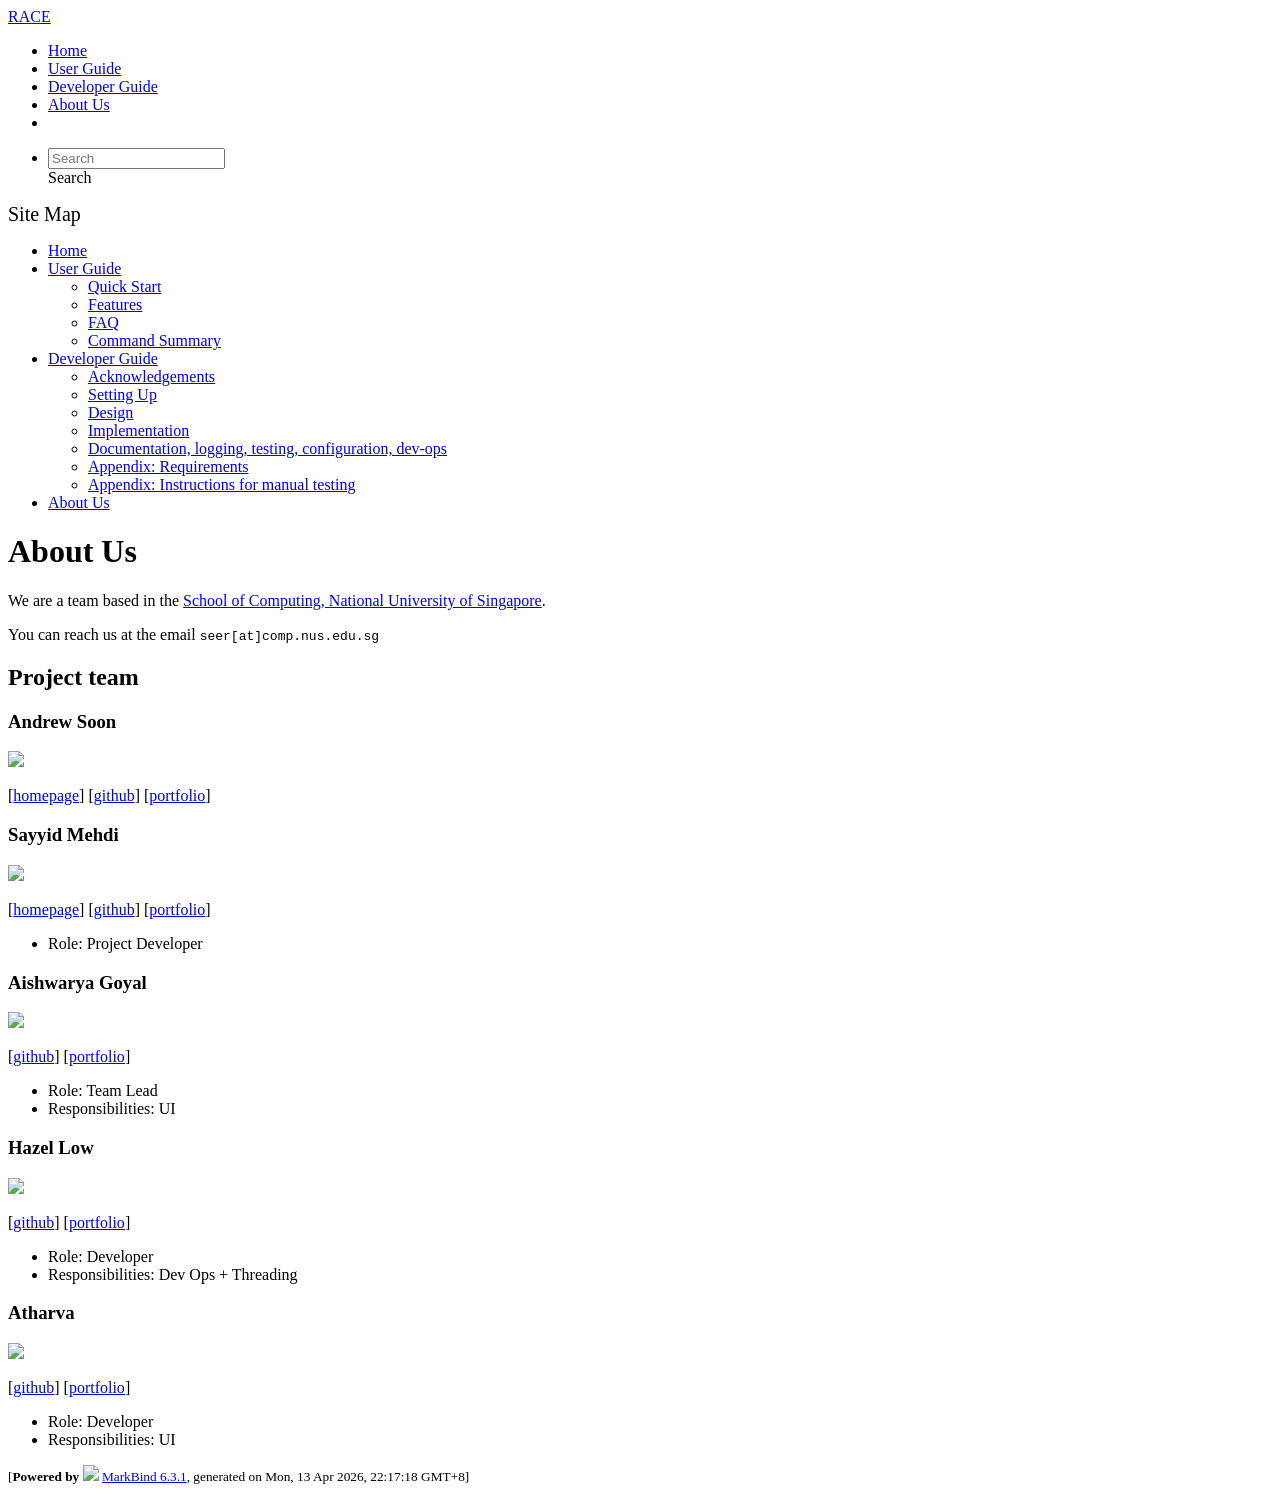
==== AboutUs.html @ 84cd83b1 "deploy: 19af69d424ef7bed962ee0e126f445d481e57040" ====
<!DOCTYPE html>
<html>
<head>
    <meta charset="utf-8">
    <meta http-equiv="X-UA-Compatible" content="IE=edge">
    <meta name="generator" content="MarkBind 6.3.1">
    <meta name="viewport" content="width=device-width, initial-scale=1"><title>About Us - RACE</title> <link rel="stylesheet" href="/tp/markbind/css/bootstrap.min.css"> <link rel="stylesheet" href="/tp/markbind/fontawesome/css/all.min.css"> <link rel="stylesheet" href="/tp/markbind/glyphicons/css/bootstrap-glyphicons.min.css"><link rel="stylesheet" href="/tp/markbind/css/codeblock-light.min.css"><link rel="stylesheet" href="/tp/markbind/css/markbind.min.css"><link rel="stylesheet" href="/tp/plugins/markbind-plugin-anchors/markbind-plugin-anchors.css"><link rel="stylesheet" href="/tp/plugins/markbind-plugin-tree/markbind-plugin-tree.css">
    
  <link rel="stylesheet" href="/tp/stylesheets/main.css">
<link rel="icon" href="/tp/images/SeEduLogo.png"></head>
<script>
  const baseUrl = '/tp'
</script>
<body  data-code-theme="light">
<div id="app"><!--[--><header sticky><div data-v-26aac3dc><nav class="navbar navbar-expand-md d-print-none navbar-dark bg-dark" data-v-26aac3dc><div class="container-fluid" data-v-26aac3dc><div class="navbar-left" data-v-26aac3dc><!--[--><a href="/tp/index.html" title="Home" class="navbar-brand">RACE</a><!--]--></div><div class="navbar-default" data-v-26aac3dc><ul class="navbar-nav me-auto mt-2 mt-lg-0" data-v-26aac3dc><!--[--> <li><a href="/tp/index.html" class="nav-link">Home</a></li> <li><a href="/tp/UserGuide.html" class="nav-link">User Guide</a></li> <li><a href="/tp/DeveloperGuide.html" class="nav-link">Developer Guide</a></li> <li><a href="/tp/AboutUs.html" class="nav-link">About Us</a></li> <li><a href="https://github.com/AY2526S2-CS2103T-T10-2/tp" target="_blank" rel="noopener noreferrer" class="nav-link"><span><span aria-hidden="true" class="fab fa-github"></span></span></a></li> <!--]--></ul></div><ul class="navbar-nav navbar-right" data-v-26aac3dc><!--[--><li><form class="navbar-form"><div style="position:relative;" class="dropdown" data-v-00e26d0a><!--[--><input value="" data-bs-toggle="dropdown" type="text" class="form-control" placeholder="Search" autocomplete="off" data-v-00e26d0a><div class="form-control placeholder-div-hidden" data-v-00e26d0a>Search</div><!--]--><ul class="dropdown-menu search-dropdown-menu dropdown-menu-hidden dropdown-menu-end" data-v-00e26d0a><!--[--><!--]--></ul></div></form></li><!--]--></ul></div></nav><div style="display:none;" class="lower-navbar-container" data-v-26aac3dc><!--[--><!----><!----><!--]--></div></div></header> <div id="flex-body"><nav id="site-nav" data-v-6b1b63d2><!--[--><div class="site-nav-top"><div class="fw-bold mb-2" style="font-size:1.25rem;">Site Map</div></div> <div class="nav-component slim-scroll"><div class="site-nav-root"><!--[--><ul class="site-nav-list site-nav-list-root" data-v-6b1b63d2><!--[--><li><div class="site-nav-default-list-item site-nav-list-item-0" onclick="handleSiteNavClick(this)"><a href="/tp/index.html">Home</a></div></li> <li><div class="site-nav-default-list-item site-nav-list-item-0" onclick="handleSiteNavClick(this)"><a href="/tp/UserGuide.html">User Guide</a> <div class="site-nav-dropdown-btn-container"><i class="site-nav-dropdown-btn-icon site-nav-rotate-icon" onclick="handleSiteNavClick(this.parentNode.parentNode, false); event.stopPropagation();"><span class="glyphicon glyphicon-menu-down" aria-hidden="true"></span></i></div></div><ul class="site-nav-dropdown-container site-nav-dropdown-container-open site-nav-list"><li><div class="site-nav-default-list-item site-nav-list-item-1" onclick="handleSiteNavClick(this)"><a href="/tp/UserGuide.html#quick-start">Quick Start</a></div></li> <li><div class="site-nav-default-list-item site-nav-list-item-1" onclick="handleSiteNavClick(this)"><a href="/tp/UserGuide.html#features">Features</a></div></li> <li><div class="site-nav-default-list-item site-nav-list-item-1" onclick="handleSiteNavClick(this)"><a href="/tp/UserGuide.html#faq">FAQ</a></div></li> <li><div class="site-nav-default-list-item site-nav-list-item-1" onclick="handleSiteNavClick(this)"><a href="/tp/UserGuide.html#command-summary">Command Summary</a></div></li></ul></li> <li><div class="site-nav-default-list-item site-nav-list-item-0" onclick="handleSiteNavClick(this)"><a href="/tp/DeveloperGuide.html">Developer Guide</a> <div class="site-nav-dropdown-btn-container"><i class="site-nav-dropdown-btn-icon site-nav-rotate-icon" onclick="handleSiteNavClick(this.parentNode.parentNode, false); event.stopPropagation();"><span class="glyphicon glyphicon-menu-down" aria-hidden="true"></span></i></div></div><ul class="site-nav-dropdown-container site-nav-dropdown-container-open site-nav-list"><li><div class="site-nav-default-list-item site-nav-list-item-1" onclick="handleSiteNavClick(this)"><a href="/tp/DeveloperGuide.html#acknowledgements">Acknowledgements</a></div></li> <li><div class="site-nav-default-list-item site-nav-list-item-1" onclick="handleSiteNavClick(this)"><a href="/tp/DeveloperGuide.html#setting-up-getting-started">Setting Up</a></div></li> <li><div class="site-nav-default-list-item site-nav-list-item-1" onclick="handleSiteNavClick(this)"><a href="/tp/DeveloperGuide.html#design">Design</a></div></li> <li><div class="site-nav-default-list-item site-nav-list-item-1" onclick="handleSiteNavClick(this)"><a href="/tp/DeveloperGuide.html#implementation">Implementation</a></div></li> <li><div class="site-nav-default-list-item site-nav-list-item-1" onclick="handleSiteNavClick(this)"><a href="/tp/DeveloperGuide.html#documentation-logging-testing-configuration-dev-ops">Documentation, logging, testing, configuration, dev-ops</a></div></li> <li><div class="site-nav-default-list-item site-nav-list-item-1" onclick="handleSiteNavClick(this)"><a href="/tp/DeveloperGuide.html#appendix-requirements">Appendix: Requirements</a></div></li> <li><div class="site-nav-default-list-item site-nav-list-item-1" onclick="handleSiteNavClick(this)"><a href="/tp/DeveloperGuide.html#appendix-instructions-for-manual-testing">Appendix: Instructions for manual testing</a></div></li></ul></li> <li><div class="site-nav-default-list-item site-nav-list-item-0" onclick="handleSiteNavClick(this)"><a href="/tp/AboutUs.html">About Us</a></div></li><!--]--><!--v-if--></ul><!--]--></div></div><!--]--><!--v-if--></nav> <div id="content-wrapper"><h1 id="about-us">About Us<a class="fa fa-anchor" href="#about-us" onclick="event.stopPropagation()"></a></h1> <p>We are a team based in the <a href="https://www.comp.nus.edu.sg">School of Computing, National University of Singapore</a>.</p> <p>You can reach us at the email <code class="hljs inline no-lang">seer[at]comp.nus.edu.sg</code></p> <h2 id="project-team">Project team<a class="fa fa-anchor" href="#project-team" onclick="event.stopPropagation()"></a></h2> <h3 id="andrew-soon">Andrew Soon<a class="fa fa-anchor" href="#andrew-soon" onclick="event.stopPropagation()"></a></h3> <img src="/tp/images/andrewsoonqn.png" width="200px"> <p>[<a href="https://andrewsoon.com">homepage</a>]
[<a href="https://github.com/andrewsoonqn">github</a>]
[<a href="/tp/team/andrewsoon.html">portfolio</a>]</p> <h3 id="sayyid-mehdi">Sayyid Mehdi<a class="fa fa-anchor" href="#sayyid-mehdi" onclick="event.stopPropagation()"></a></h3> <img src="/tp/images/lamemario.png" width="200px"> <p>[<a href="https://www.linkedin.com/in/sayyid-mehdi-bin-safiyullah-a604171b4">homepage</a>]
[<a href="https://github.com/lamemario">github</a>]
[<a href="/tp/team/sayyidmehdi.html">portfolio</a>]</p> <ul><li>Role: Project Developer</li></ul> <h3 id="aishwarya-goyal">Aishwarya Goyal<a class="fa fa-anchor" href="#aishwarya-goyal" onclick="event.stopPropagation()"></a></h3> <img src="/tp/images/aishgogoyal.png" width="200px"> <p>[<a href="https://github.com/aishgogoyal">github</a>]
[<a href="/tp/team/aishgogoyal.html">portfolio</a>]</p> <ul><li>Role: Team Lead</li> <li>Responsibilities: UI</li></ul> <h3 id="hazel-low">Hazel Low<a class="fa fa-anchor" href="#hazel-low" onclick="event.stopPropagation()"></a></h3> <img src="/tp/images/hqzell.png" width="200px"> <p>[<a href="https://github.com/hqzell">github</a>]
[<a href="/tp/team/hqzell.html">portfolio</a>]</p> <ul><li>Role: Developer</li> <li>Responsibilities: Dev Ops + Threading</li></ul> <h3 id="atharva">Atharva<a class="fa fa-anchor" href="#atharva" onclick="event.stopPropagation()"></a></h3> <img src="/tp/images/athrv2.png" width="200px"> <p>[<a href="https://github.com/athrv2">github</a>]
[<a href="/tp/team/atharva.html">portfolio</a>]</p> <ul><li>Role: Developer</li> <li>Responsibilities: UI</li></ul></div> <nav id="page-nav" data-v-6b1b63d2><!--[--><div class="nav-component slim-scroll"></div><!--]--><!--v-if--></nav> <div class="scroll-top-button fa-lg d-print-none" style="display:none;bottom:2%;right:2%;position:fixed;" aria-hidden="true"><!--[--><i class="fas fa-arrow-circle-up"></i><!--]--></div></div> <footer><div class="text-center"><small>[<span><strong>Powered by</strong></span> <img src="https://markbind.org/favicon.ico" width="30"> <a href="https://markbind.org/">MarkBind 6.3.1</a>, generated on Mon, 13 Apr 2026, 22:17:18 GMT+8]</small></div></footer><!--]--></div>
</body><script src="/tp/markbind/js/bootstrap-utility.min.js"></script>
<script src="/tp/markbind/js/polyfill.min.js"></script>
<script src="/tp/markbind/js/vue.global.prod.min.js"></script>
<script src="/tp/markbind/js/markbind.min.js"></script>
<script src="AboutUs.page-vue-render.js"></script>
<script>
  MarkBind.setupWithSearch()
</script>
</html>
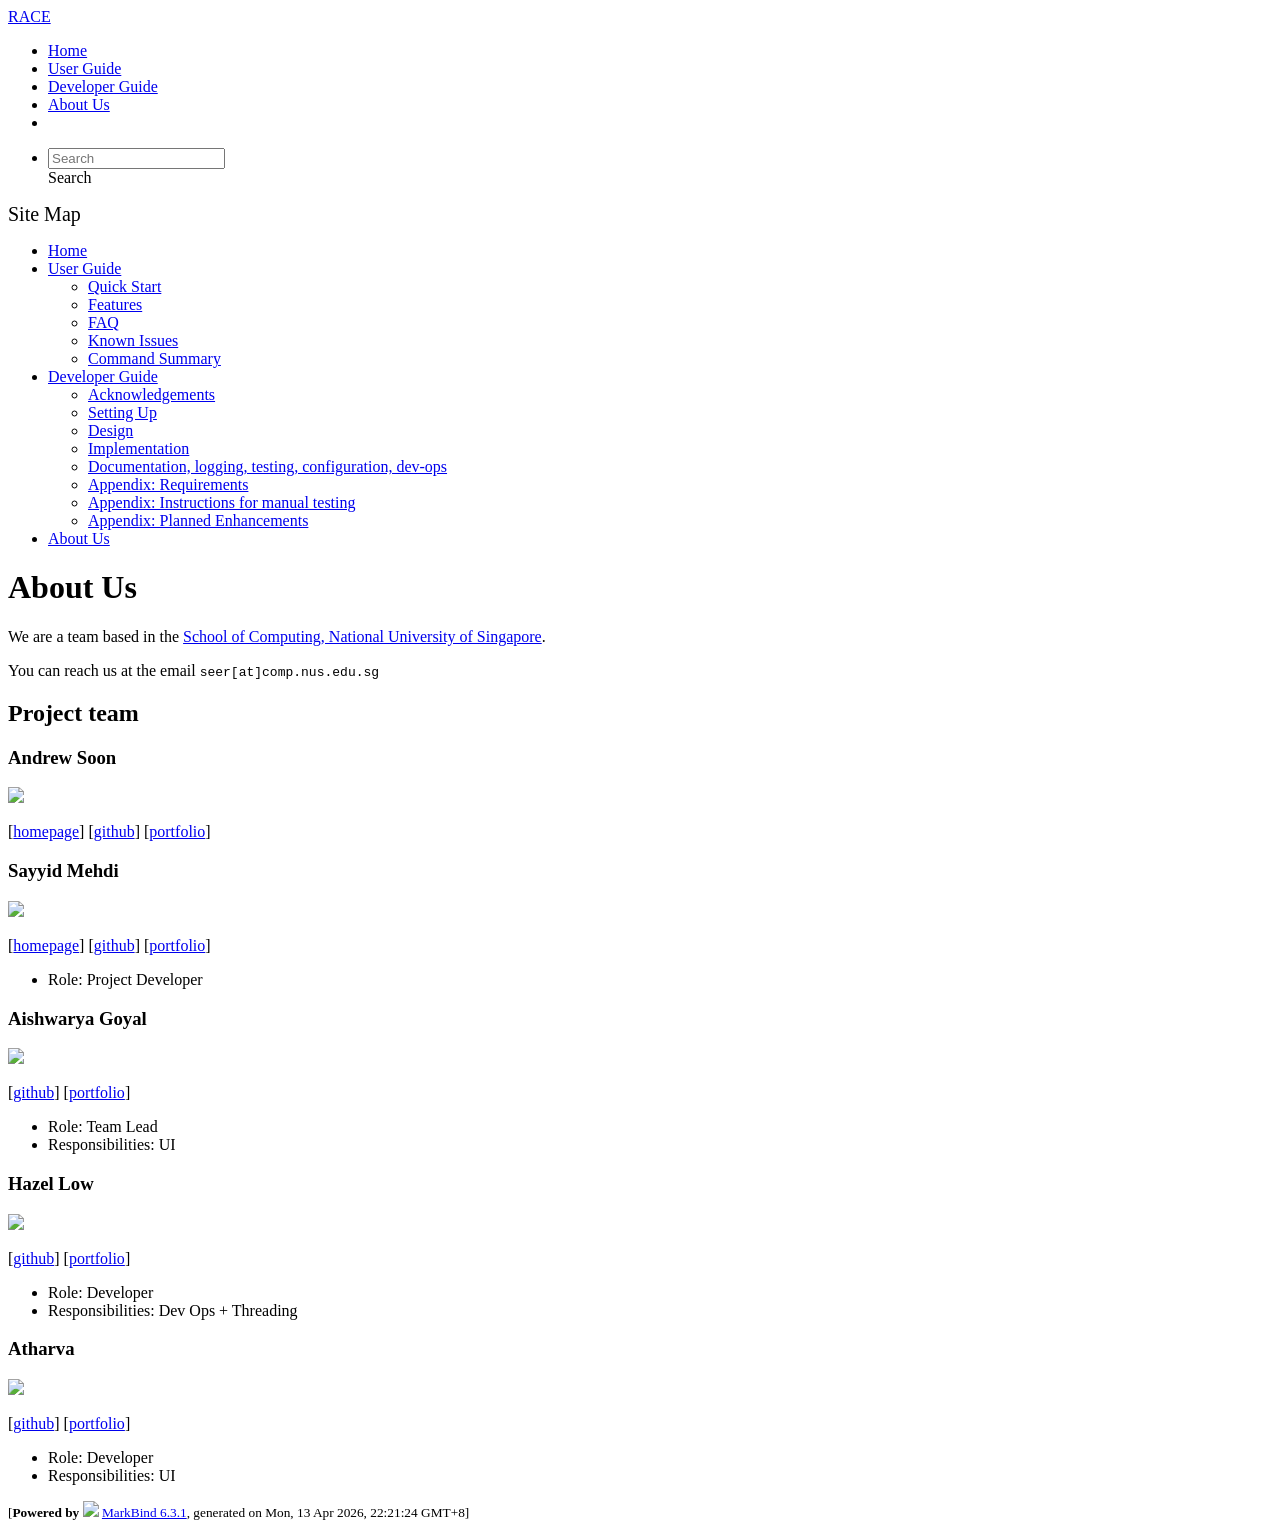
==== commit e003b72b: "deploy: 2721ca41f100f60ac0b8c339588861864e30339b" ====
--- a/AboutUs.html
+++ b/AboutUs.html
@@ -12,14 +12,14 @@
   const baseUrl = '/tp'
 </script>
 <body  data-code-theme="light">
-<div id="app"><!--[--><header sticky><div data-v-26aac3dc><nav class="navbar navbar-expand-md d-print-none navbar-dark bg-dark" data-v-26aac3dc><div class="container-fluid" data-v-26aac3dc><div class="navbar-left" data-v-26aac3dc><!--[--><a href="/tp/index.html" title="Home" class="navbar-brand">RACE</a><!--]--></div><div class="navbar-default" data-v-26aac3dc><ul class="navbar-nav me-auto mt-2 mt-lg-0" data-v-26aac3dc><!--[--> <li><a href="/tp/index.html" class="nav-link">Home</a></li> <li><a href="/tp/UserGuide.html" class="nav-link">User Guide</a></li> <li><a href="/tp/DeveloperGuide.html" class="nav-link">Developer Guide</a></li> <li><a href="/tp/AboutUs.html" class="nav-link">About Us</a></li> <li><a href="https://github.com/AY2526S2-CS2103T-T10-2/tp" target="_blank" rel="noopener noreferrer" class="nav-link"><span><span aria-hidden="true" class="fab fa-github"></span></span></a></li> <!--]--></ul></div><ul class="navbar-nav navbar-right" data-v-26aac3dc><!--[--><li><form class="navbar-form"><div style="position:relative;" class="dropdown" data-v-00e26d0a><!--[--><input value="" data-bs-toggle="dropdown" type="text" class="form-control" placeholder="Search" autocomplete="off" data-v-00e26d0a><div class="form-control placeholder-div-hidden" data-v-00e26d0a>Search</div><!--]--><ul class="dropdown-menu search-dropdown-menu dropdown-menu-hidden dropdown-menu-end" data-v-00e26d0a><!--[--><!--]--></ul></div></form></li><!--]--></ul></div></nav><div style="display:none;" class="lower-navbar-container" data-v-26aac3dc><!--[--><!----><!----><!--]--></div></div></header> <div id="flex-body"><nav id="site-nav" data-v-6b1b63d2><!--[--><div class="site-nav-top"><div class="fw-bold mb-2" style="font-size:1.25rem;">Site Map</div></div> <div class="nav-component slim-scroll"><div class="site-nav-root"><!--[--><ul class="site-nav-list site-nav-list-root" data-v-6b1b63d2><!--[--><li><div class="site-nav-default-list-item site-nav-list-item-0" onclick="handleSiteNavClick(this)"><a href="/tp/index.html">Home</a></div></li> <li><div class="site-nav-default-list-item site-nav-list-item-0" onclick="handleSiteNavClick(this)"><a href="/tp/UserGuide.html">User Guide</a> <div class="site-nav-dropdown-btn-container"><i class="site-nav-dropdown-btn-icon site-nav-rotate-icon" onclick="handleSiteNavClick(this.parentNode.parentNode, false); event.stopPropagation();"><span class="glyphicon glyphicon-menu-down" aria-hidden="true"></span></i></div></div><ul class="site-nav-dropdown-container site-nav-dropdown-container-open site-nav-list"><li><div class="site-nav-default-list-item site-nav-list-item-1" onclick="handleSiteNavClick(this)"><a href="/tp/UserGuide.html#quick-start">Quick Start</a></div></li> <li><div class="site-nav-default-list-item site-nav-list-item-1" onclick="handleSiteNavClick(this)"><a href="/tp/UserGuide.html#features">Features</a></div></li> <li><div class="site-nav-default-list-item site-nav-list-item-1" onclick="handleSiteNavClick(this)"><a href="/tp/UserGuide.html#faq">FAQ</a></div></li> <li><div class="site-nav-default-list-item site-nav-list-item-1" onclick="handleSiteNavClick(this)"><a href="/tp/UserGuide.html#command-summary">Command Summary</a></div></li></ul></li> <li><div class="site-nav-default-list-item site-nav-list-item-0" onclick="handleSiteNavClick(this)"><a href="/tp/DeveloperGuide.html">Developer Guide</a> <div class="site-nav-dropdown-btn-container"><i class="site-nav-dropdown-btn-icon site-nav-rotate-icon" onclick="handleSiteNavClick(this.parentNode.parentNode, false); event.stopPropagation();"><span class="glyphicon glyphicon-menu-down" aria-hidden="true"></span></i></div></div><ul class="site-nav-dropdown-container site-nav-dropdown-container-open site-nav-list"><li><div class="site-nav-default-list-item site-nav-list-item-1" onclick="handleSiteNavClick(this)"><a href="/tp/DeveloperGuide.html#acknowledgements">Acknowledgements</a></div></li> <li><div class="site-nav-default-list-item site-nav-list-item-1" onclick="handleSiteNavClick(this)"><a href="/tp/DeveloperGuide.html#setting-up-getting-started">Setting Up</a></div></li> <li><div class="site-nav-default-list-item site-nav-list-item-1" onclick="handleSiteNavClick(this)"><a href="/tp/DeveloperGuide.html#design">Design</a></div></li> <li><div class="site-nav-default-list-item site-nav-list-item-1" onclick="handleSiteNavClick(this)"><a href="/tp/DeveloperGuide.html#implementation">Implementation</a></div></li> <li><div class="site-nav-default-list-item site-nav-list-item-1" onclick="handleSiteNavClick(this)"><a href="/tp/DeveloperGuide.html#documentation-logging-testing-configuration-dev-ops">Documentation, logging, testing, configuration, dev-ops</a></div></li> <li><div class="site-nav-default-list-item site-nav-list-item-1" onclick="handleSiteNavClick(this)"><a href="/tp/DeveloperGuide.html#appendix-requirements">Appendix: Requirements</a></div></li> <li><div class="site-nav-default-list-item site-nav-list-item-1" onclick="handleSiteNavClick(this)"><a href="/tp/DeveloperGuide.html#appendix-instructions-for-manual-testing">Appendix: Instructions for manual testing</a></div></li></ul></li> <li><div class="site-nav-default-list-item site-nav-list-item-0" onclick="handleSiteNavClick(this)"><a href="/tp/AboutUs.html">About Us</a></div></li><!--]--><!--v-if--></ul><!--]--></div></div><!--]--><!--v-if--></nav> <div id="content-wrapper"><h1 id="about-us">About Us<a class="fa fa-anchor" href="#about-us" onclick="event.stopPropagation()"></a></h1> <p>We are a team based in the <a href="https://www.comp.nus.edu.sg">School of Computing, National University of Singapore</a>.</p> <p>You can reach us at the email <code class="hljs inline no-lang">seer[at]comp.nus.edu.sg</code></p> <h2 id="project-team">Project team<a class="fa fa-anchor" href="#project-team" onclick="event.stopPropagation()"></a></h2> <h3 id="andrew-soon">Andrew Soon<a class="fa fa-anchor" href="#andrew-soon" onclick="event.stopPropagation()"></a></h3> <img src="/tp/images/andrewsoonqn.png" width="200px"> <p>[<a href="https://andrewsoon.com">homepage</a>]
+<div id="app"><!--[--><header sticky><div data-v-26aac3dc><nav class="navbar navbar-expand-md d-print-none navbar-dark bg-dark" data-v-26aac3dc><div class="container-fluid" data-v-26aac3dc><div class="navbar-left" data-v-26aac3dc><!--[--><a href="/tp/index.html" title="Home" class="navbar-brand">RACE</a><!--]--></div><div class="navbar-default" data-v-26aac3dc><ul class="navbar-nav me-auto mt-2 mt-lg-0" data-v-26aac3dc><!--[--> <li><a href="/tp/index.html" class="nav-link">Home</a></li> <li><a href="/tp/UserGuide.html" class="nav-link">User Guide</a></li> <li><a href="/tp/DeveloperGuide.html" class="nav-link">Developer Guide</a></li> <li><a href="/tp/AboutUs.html" class="nav-link">About Us</a></li> <li><a href="https://github.com/AY2526S2-CS2103T-T10-2/tp" target="_blank" rel="noopener noreferrer" class="nav-link"><span><span aria-hidden="true" class="fab fa-github"></span></span></a></li> <!--]--></ul></div><ul class="navbar-nav navbar-right" data-v-26aac3dc><!--[--><li><form class="navbar-form"><div style="position:relative;" class="dropdown" data-v-00e26d0a><!--[--><input value="" data-bs-toggle="dropdown" type="text" class="form-control" placeholder="Search" autocomplete="off" data-v-00e26d0a><div class="form-control placeholder-div-hidden" data-v-00e26d0a>Search</div><!--]--><ul class="dropdown-menu search-dropdown-menu dropdown-menu-hidden dropdown-menu-end" data-v-00e26d0a><!--[--><!--]--></ul></div></form></li><!--]--></ul></div></nav><div style="display:none;" class="lower-navbar-container" data-v-26aac3dc><!--[--><!----><!----><!--]--></div></div></header> <div id="flex-body"><nav id="site-nav" data-v-6b1b63d2><!--[--><div class="site-nav-top"><div class="fw-bold mb-2" style="font-size:1.25rem;">Site Map</div></div> <div class="nav-component slim-scroll"><div class="site-nav-root"><!--[--><ul class="site-nav-list site-nav-list-root" data-v-6b1b63d2><!--[--><li><div class="site-nav-default-list-item site-nav-list-item-0" onclick="handleSiteNavClick(this)"><a href="/tp/index.html">Home</a></div></li> <li><div class="site-nav-default-list-item site-nav-list-item-0" onclick="handleSiteNavClick(this)"><a href="/tp/UserGuide.html">User Guide</a> <div class="site-nav-dropdown-btn-container"><i class="site-nav-dropdown-btn-icon site-nav-rotate-icon" onclick="handleSiteNavClick(this.parentNode.parentNode, false); event.stopPropagation();"><span class="glyphicon glyphicon-menu-down" aria-hidden="true"></span></i></div></div><ul class="site-nav-dropdown-container site-nav-dropdown-container-open site-nav-list"><li><div class="site-nav-default-list-item site-nav-list-item-1" onclick="handleSiteNavClick(this)"><a href="/tp/UserGuide.html#quick-start">Quick Start</a></div></li> <li><div class="site-nav-default-list-item site-nav-list-item-1" onclick="handleSiteNavClick(this)"><a href="/tp/UserGuide.html#features">Features</a></div></li> <li><div class="site-nav-default-list-item site-nav-list-item-1" onclick="handleSiteNavClick(this)"><a href="/tp/UserGuide.html#faq">FAQ</a></div></li> <li><div class="site-nav-default-list-item site-nav-list-item-1" onclick="handleSiteNavClick(this)"><a href="/tp/UserGuide.html#known-issues">Known Issues</a></div></li> <li><div class="site-nav-default-list-item site-nav-list-item-1" onclick="handleSiteNavClick(this)"><a href="/tp/UserGuide.html#command-summary">Command Summary</a></div></li></ul></li> <li><div class="site-nav-default-list-item site-nav-list-item-0" onclick="handleSiteNavClick(this)"><a href="/tp/DeveloperGuide.html">Developer Guide</a> <div class="site-nav-dropdown-btn-container"><i class="site-nav-dropdown-btn-icon site-nav-rotate-icon" onclick="handleSiteNavClick(this.parentNode.parentNode, false); event.stopPropagation();"><span class="glyphicon glyphicon-menu-down" aria-hidden="true"></span></i></div></div><ul class="site-nav-dropdown-container site-nav-dropdown-container-open site-nav-list"><li><div class="site-nav-default-list-item site-nav-list-item-1" onclick="handleSiteNavClick(this)"><a href="/tp/DeveloperGuide.html#acknowledgements">Acknowledgements</a></div></li> <li><div class="site-nav-default-list-item site-nav-list-item-1" onclick="handleSiteNavClick(this)"><a href="/tp/DeveloperGuide.html#setting-up-getting-started">Setting Up</a></div></li> <li><div class="site-nav-default-list-item site-nav-list-item-1" onclick="handleSiteNavClick(this)"><a href="/tp/DeveloperGuide.html#design">Design</a></div></li> <li><div class="site-nav-default-list-item site-nav-list-item-1" onclick="handleSiteNavClick(this)"><a href="/tp/DeveloperGuide.html#implementation">Implementation</a></div></li> <li><div class="site-nav-default-list-item site-nav-list-item-1" onclick="handleSiteNavClick(this)"><a href="/tp/DeveloperGuide.html#documentation-logging-testing-configuration-dev-ops">Documentation, logging, testing, configuration, dev-ops</a></div></li> <li><div class="site-nav-default-list-item site-nav-list-item-1" onclick="handleSiteNavClick(this)"><a href="/tp/DeveloperGuide.html#appendix-requirements">Appendix: Requirements</a></div></li> <li><div class="site-nav-default-list-item site-nav-list-item-1" onclick="handleSiteNavClick(this)"><a href="/tp/DeveloperGuide.html#appendix-instructions-for-manual-testing">Appendix: Instructions for manual testing</a></div></li> <li><div class="site-nav-default-list-item site-nav-list-item-1" onclick="handleSiteNavClick(this)"><a href="/tp/DeveloperGuide.html#appendix-planned-enhancements">Appendix: Planned Enhancements</a></div></li></ul></li> <li><div class="site-nav-default-list-item site-nav-list-item-0" onclick="handleSiteNavClick(this)"><a href="/tp/AboutUs.html">About Us</a></div></li><!--]--><!--v-if--></ul><!--]--></div></div><!--]--><!--v-if--></nav> <div id="content-wrapper"><h1 id="about-us">About Us<a class="fa fa-anchor" href="#about-us" onclick="event.stopPropagation()"></a></h1> <p>We are a team based in the <a href="https://www.comp.nus.edu.sg">School of Computing, National University of Singapore</a>.</p> <p>You can reach us at the email <code class="hljs inline no-lang">seer[at]comp.nus.edu.sg</code></p> <h2 id="project-team">Project team<a class="fa fa-anchor" href="#project-team" onclick="event.stopPropagation()"></a></h2> <h3 id="andrew-soon">Andrew Soon<a class="fa fa-anchor" href="#andrew-soon" onclick="event.stopPropagation()"></a></h3> <img src="/tp/images/andrewsoonqn.png" width="200px"> <p>[<a href="https://andrewsoon.com">homepage</a>]
 [<a href="https://github.com/andrewsoonqn">github</a>]
 [<a href="/tp/team/andrewsoon.html">portfolio</a>]</p> <h3 id="sayyid-mehdi">Sayyid Mehdi<a class="fa fa-anchor" href="#sayyid-mehdi" onclick="event.stopPropagation()"></a></h3> <img src="/tp/images/lamemario.png" width="200px"> <p>[<a href="https://www.linkedin.com/in/sayyid-mehdi-bin-safiyullah-a604171b4">homepage</a>]
 [<a href="https://github.com/lamemario">github</a>]
 [<a href="/tp/team/sayyidmehdi.html">portfolio</a>]</p> <ul><li>Role: Project Developer</li></ul> <h3 id="aishwarya-goyal">Aishwarya Goyal<a class="fa fa-anchor" href="#aishwarya-goyal" onclick="event.stopPropagation()"></a></h3> <img src="/tp/images/aishgogoyal.png" width="200px"> <p>[<a href="https://github.com/aishgogoyal">github</a>]
 [<a href="/tp/team/aishgogoyal.html">portfolio</a>]</p> <ul><li>Role: Team Lead</li> <li>Responsibilities: UI</li></ul> <h3 id="hazel-low">Hazel Low<a class="fa fa-anchor" href="#hazel-low" onclick="event.stopPropagation()"></a></h3> <img src="/tp/images/hqzell.png" width="200px"> <p>[<a href="https://github.com/hqzell">github</a>]
 [<a href="/tp/team/hqzell.html">portfolio</a>]</p> <ul><li>Role: Developer</li> <li>Responsibilities: Dev Ops + Threading</li></ul> <h3 id="atharva">Atharva<a class="fa fa-anchor" href="#atharva" onclick="event.stopPropagation()"></a></h3> <img src="/tp/images/athrv2.png" width="200px"> <p>[<a href="https://github.com/athrv2">github</a>]
-[<a href="/tp/team/atharva.html">portfolio</a>]</p> <ul><li>Role: Developer</li> <li>Responsibilities: UI</li></ul></div> <nav id="page-nav" data-v-6b1b63d2><!--[--><div class="nav-component slim-scroll"></div><!--]--><!--v-if--></nav> <div class="scroll-top-button fa-lg d-print-none" style="display:none;bottom:2%;right:2%;position:fixed;" aria-hidden="true"><!--[--><i class="fas fa-arrow-circle-up"></i><!--]--></div></div> <footer><div class="text-center"><small>[<span><strong>Powered by</strong></span> <img src="https://markbind.org/favicon.ico" width="30"> <a href="https://markbind.org/">MarkBind 6.3.1</a>, generated on Mon, 13 Apr 2026, 22:17:18 GMT+8]</small></div></footer><!--]--></div>
+[<a href="/tp/team/atharva.html">portfolio</a>]</p> <ul><li>Role: Developer</li> <li>Responsibilities: UI</li></ul></div> <nav id="page-nav" data-v-6b1b63d2><!--[--><div class="nav-component slim-scroll"></div><!--]--><!--v-if--></nav> <div class="scroll-top-button fa-lg d-print-none" style="display:none;bottom:2%;right:2%;position:fixed;" aria-hidden="true"><!--[--><i class="fas fa-arrow-circle-up"></i><!--]--></div></div> <footer><div class="text-center"><small>[<span><strong>Powered by</strong></span> <img src="https://markbind.org/favicon.ico" width="30"> <a href="https://markbind.org/">MarkBind 6.3.1</a>, generated on Mon, 13 Apr 2026, 22:21:24 GMT+8]</small></div></footer><!--]--></div>
 </body><script src="/tp/markbind/js/bootstrap-utility.min.js"></script>
 <script src="/tp/markbind/js/polyfill.min.js"></script>
 <script src="/tp/markbind/js/vue.global.prod.min.js"></script>
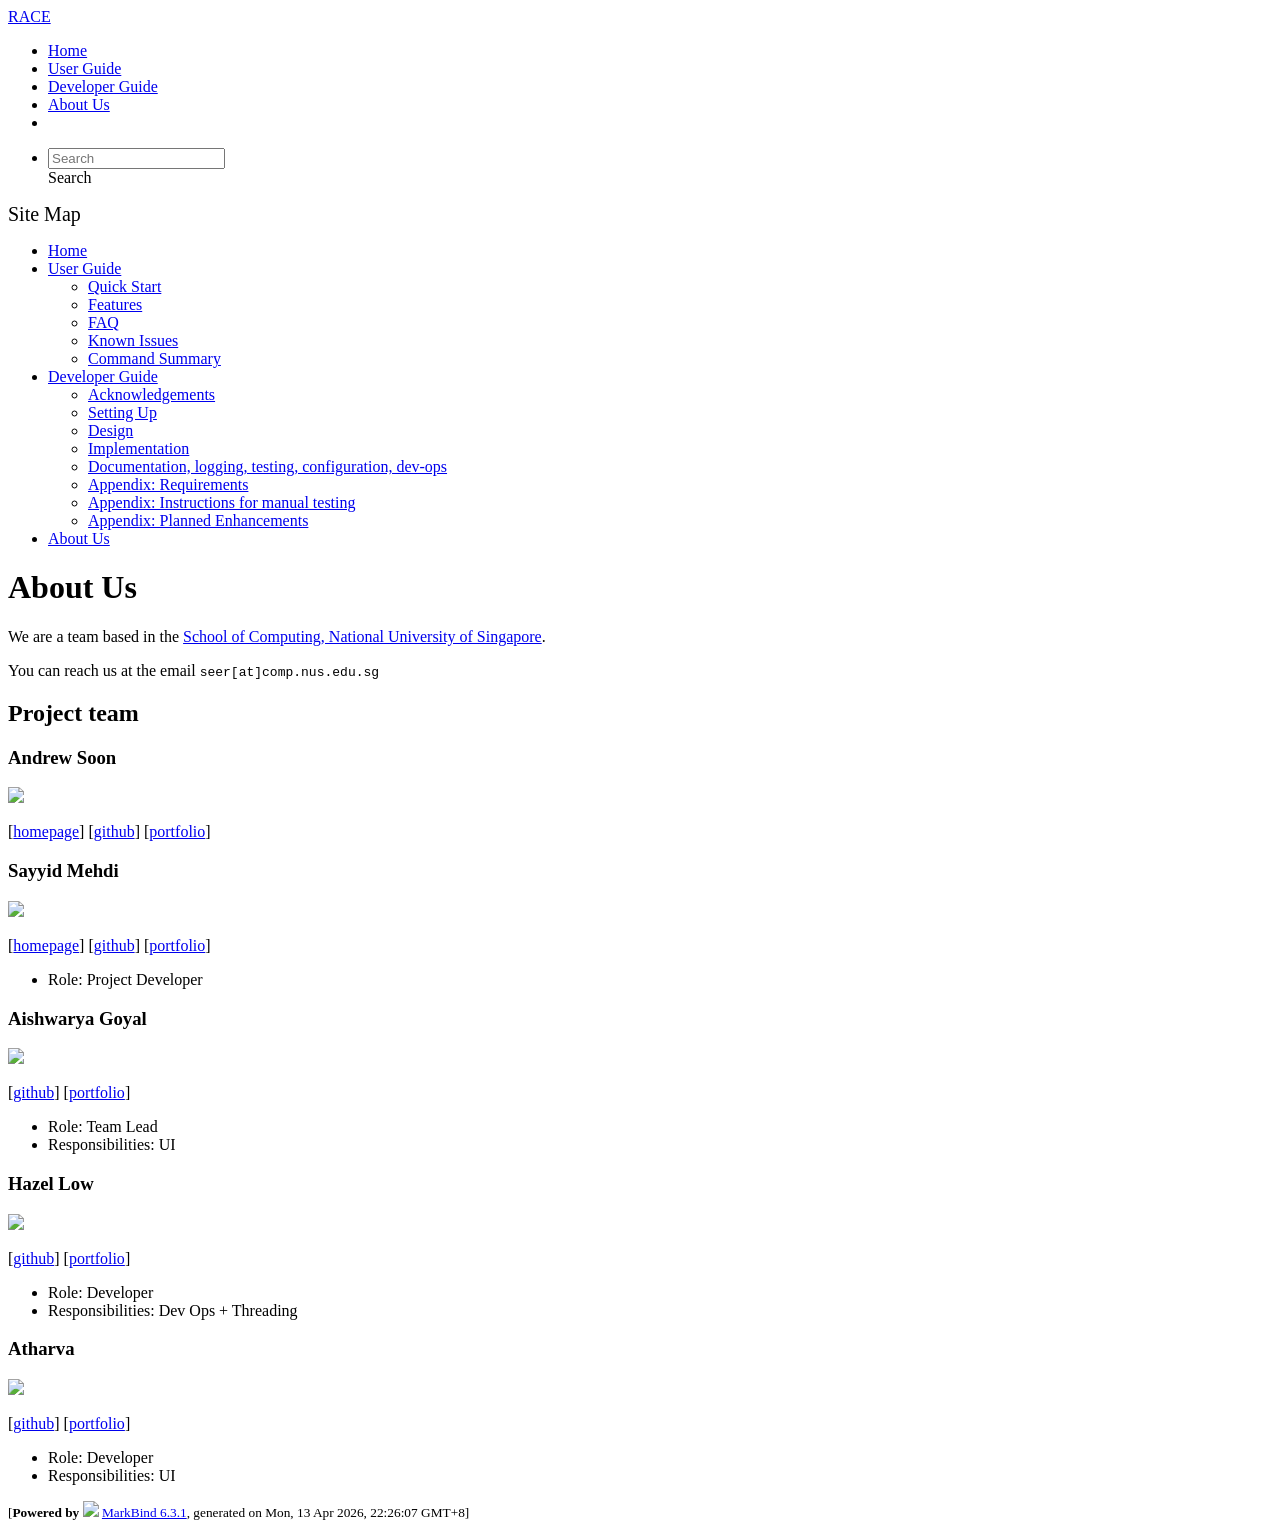
==== commit 3284410c: "deploy: fde83b542646aaa9303e699bc6b7642234fb2969" ====
--- a/AboutUs.html
+++ b/AboutUs.html
@@ -19,7 +19,7 @@
 [<a href="/tp/team/sayyidmehdi.html">portfolio</a>]</p> <ul><li>Role: Project Developer</li></ul> <h3 id="aishwarya-goyal">Aishwarya Goyal<a class="fa fa-anchor" href="#aishwarya-goyal" onclick="event.stopPropagation()"></a></h3> <img src="/tp/images/aishgogoyal.png" width="200px"> <p>[<a href="https://github.com/aishgogoyal">github</a>]
 [<a href="/tp/team/aishgogoyal.html">portfolio</a>]</p> <ul><li>Role: Team Lead</li> <li>Responsibilities: UI</li></ul> <h3 id="hazel-low">Hazel Low<a class="fa fa-anchor" href="#hazel-low" onclick="event.stopPropagation()"></a></h3> <img src="/tp/images/hqzell.png" width="200px"> <p>[<a href="https://github.com/hqzell">github</a>]
 [<a href="/tp/team/hqzell.html">portfolio</a>]</p> <ul><li>Role: Developer</li> <li>Responsibilities: Dev Ops + Threading</li></ul> <h3 id="atharva">Atharva<a class="fa fa-anchor" href="#atharva" onclick="event.stopPropagation()"></a></h3> <img src="/tp/images/athrv2.png" width="200px"> <p>[<a href="https://github.com/athrv2">github</a>]
-[<a href="/tp/team/atharva.html">portfolio</a>]</p> <ul><li>Role: Developer</li> <li>Responsibilities: UI</li></ul></div> <nav id="page-nav" data-v-6b1b63d2><!--[--><div class="nav-component slim-scroll"></div><!--]--><!--v-if--></nav> <div class="scroll-top-button fa-lg d-print-none" style="display:none;bottom:2%;right:2%;position:fixed;" aria-hidden="true"><!--[--><i class="fas fa-arrow-circle-up"></i><!--]--></div></div> <footer><div class="text-center"><small>[<span><strong>Powered by</strong></span> <img src="https://markbind.org/favicon.ico" width="30"> <a href="https://markbind.org/">MarkBind 6.3.1</a>, generated on Mon, 13 Apr 2026, 22:21:24 GMT+8]</small></div></footer><!--]--></div>
+[<a href="/tp/team/atharva.html">portfolio</a>]</p> <ul><li>Role: Developer</li> <li>Responsibilities: UI</li></ul></div> <nav id="page-nav" data-v-6b1b63d2><!--[--><div class="nav-component slim-scroll"></div><!--]--><!--v-if--></nav> <div class="scroll-top-button fa-lg d-print-none" style="display:none;bottom:2%;right:2%;position:fixed;" aria-hidden="true"><!--[--><i class="fas fa-arrow-circle-up"></i><!--]--></div></div> <footer><div class="text-center"><small>[<span><strong>Powered by</strong></span> <img src="https://markbind.org/favicon.ico" width="30"> <a href="https://markbind.org/">MarkBind 6.3.1</a>, generated on Mon, 13 Apr 2026, 22:26:07 GMT+8]</small></div></footer><!--]--></div>
 </body><script src="/tp/markbind/js/bootstrap-utility.min.js"></script>
 <script src="/tp/markbind/js/polyfill.min.js"></script>
 <script src="/tp/markbind/js/vue.global.prod.min.js"></script>
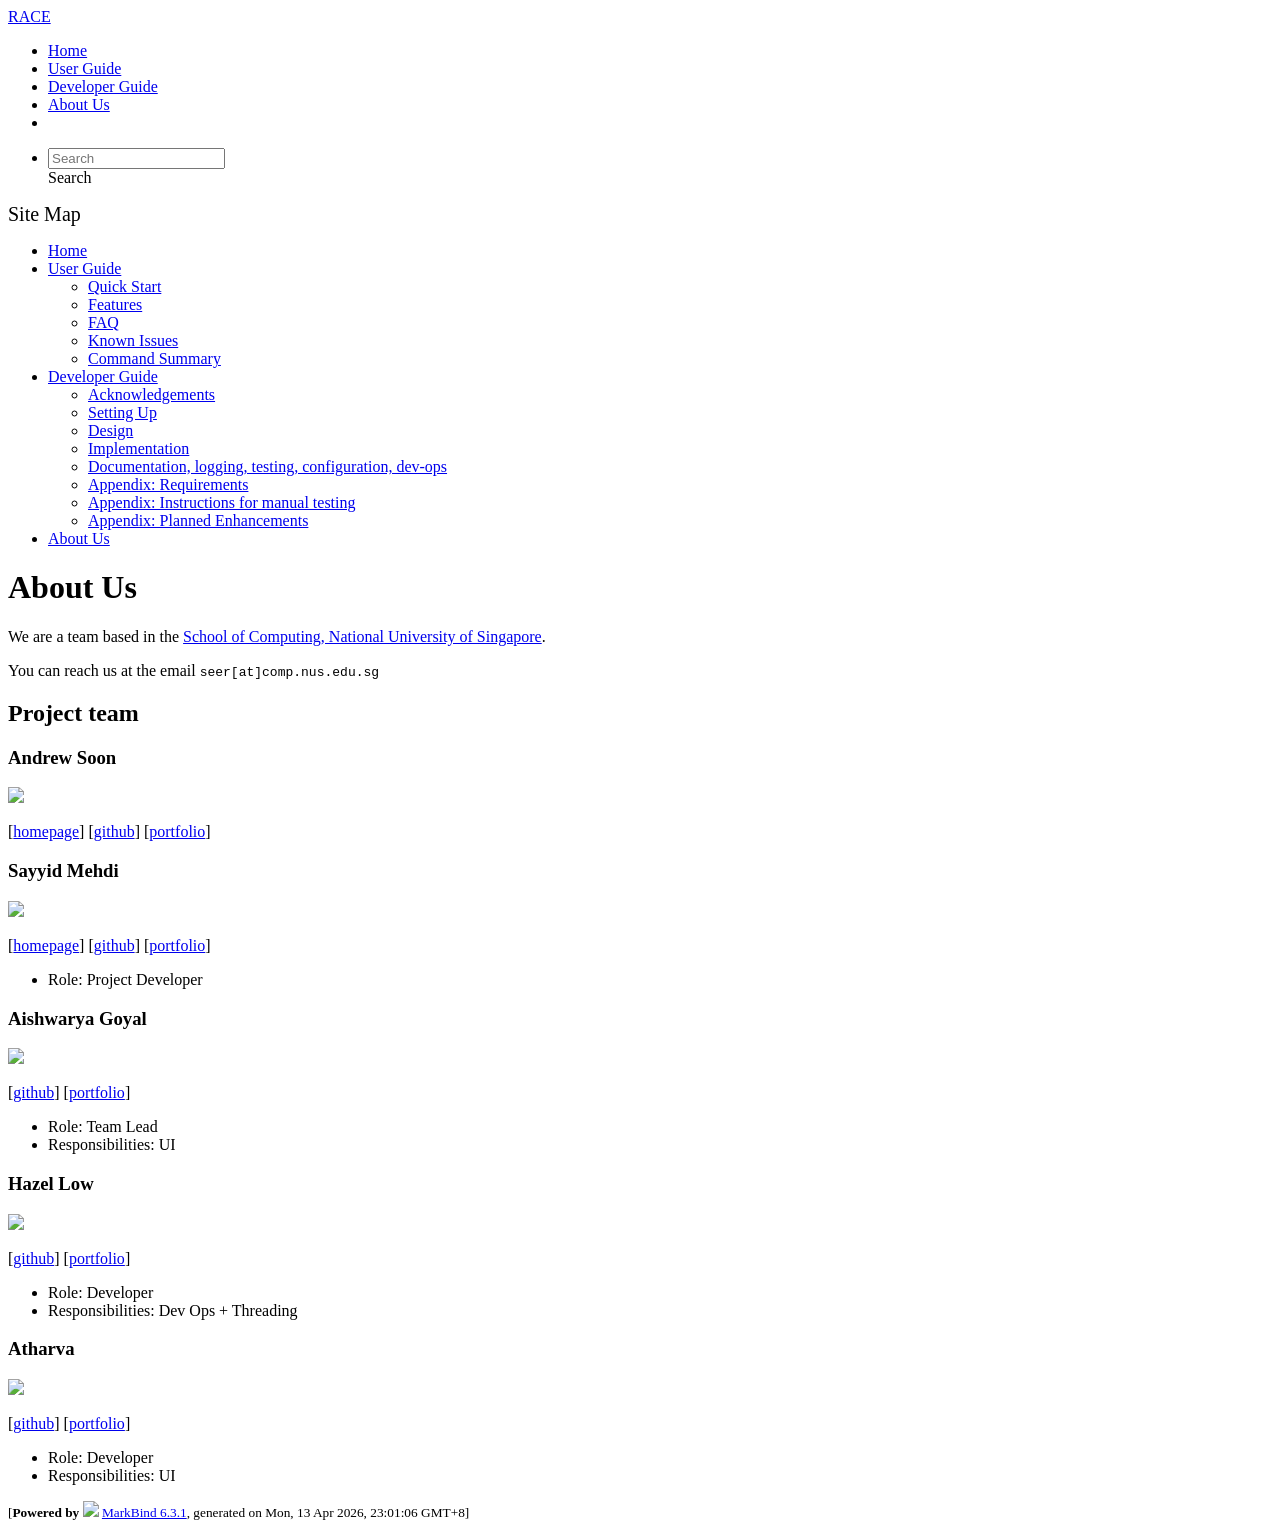
==== commit 1fad7c00: "deploy: 3a6caba6b000ee8ae31a93d23724d9c791414335" ====
--- a/AboutUs.html
+++ b/AboutUs.html
@@ -19,7 +19,7 @@
 [<a href="/tp/team/sayyidmehdi.html">portfolio</a>]</p> <ul><li>Role: Project Developer</li></ul> <h3 id="aishwarya-goyal">Aishwarya Goyal<a class="fa fa-anchor" href="#aishwarya-goyal" onclick="event.stopPropagation()"></a></h3> <img src="/tp/images/aishgogoyal.png" width="200px"> <p>[<a href="https://github.com/aishgogoyal">github</a>]
 [<a href="/tp/team/aishgogoyal.html">portfolio</a>]</p> <ul><li>Role: Team Lead</li> <li>Responsibilities: UI</li></ul> <h3 id="hazel-low">Hazel Low<a class="fa fa-anchor" href="#hazel-low" onclick="event.stopPropagation()"></a></h3> <img src="/tp/images/hqzell.png" width="200px"> <p>[<a href="https://github.com/hqzell">github</a>]
 [<a href="/tp/team/hqzell.html">portfolio</a>]</p> <ul><li>Role: Developer</li> <li>Responsibilities: Dev Ops + Threading</li></ul> <h3 id="atharva">Atharva<a class="fa fa-anchor" href="#atharva" onclick="event.stopPropagation()"></a></h3> <img src="/tp/images/athrv2.png" width="200px"> <p>[<a href="https://github.com/athrv2">github</a>]
-[<a href="/tp/team/atharva.html">portfolio</a>]</p> <ul><li>Role: Developer</li> <li>Responsibilities: UI</li></ul></div> <nav id="page-nav" data-v-6b1b63d2><!--[--><div class="nav-component slim-scroll"></div><!--]--><!--v-if--></nav> <div class="scroll-top-button fa-lg d-print-none" style="display:none;bottom:2%;right:2%;position:fixed;" aria-hidden="true"><!--[--><i class="fas fa-arrow-circle-up"></i><!--]--></div></div> <footer><div class="text-center"><small>[<span><strong>Powered by</strong></span> <img src="https://markbind.org/favicon.ico" width="30"> <a href="https://markbind.org/">MarkBind 6.3.1</a>, generated on Mon, 13 Apr 2026, 22:26:07 GMT+8]</small></div></footer><!--]--></div>
+[<a href="/tp/team/atharva.html">portfolio</a>]</p> <ul><li>Role: Developer</li> <li>Responsibilities: UI</li></ul></div> <nav id="page-nav" data-v-6b1b63d2><!--[--><div class="nav-component slim-scroll"></div><!--]--><!--v-if--></nav> <div class="scroll-top-button fa-lg d-print-none" style="display:none;bottom:2%;right:2%;position:fixed;" aria-hidden="true"><!--[--><i class="fas fa-arrow-circle-up"></i><!--]--></div></div> <footer><div class="text-center"><small>[<span><strong>Powered by</strong></span> <img src="https://markbind.org/favicon.ico" width="30"> <a href="https://markbind.org/">MarkBind 6.3.1</a>, generated on Mon, 13 Apr 2026, 23:01:06 GMT+8]</small></div></footer><!--]--></div>
 </body><script src="/tp/markbind/js/bootstrap-utility.min.js"></script>
 <script src="/tp/markbind/js/polyfill.min.js"></script>
 <script src="/tp/markbind/js/vue.global.prod.min.js"></script>
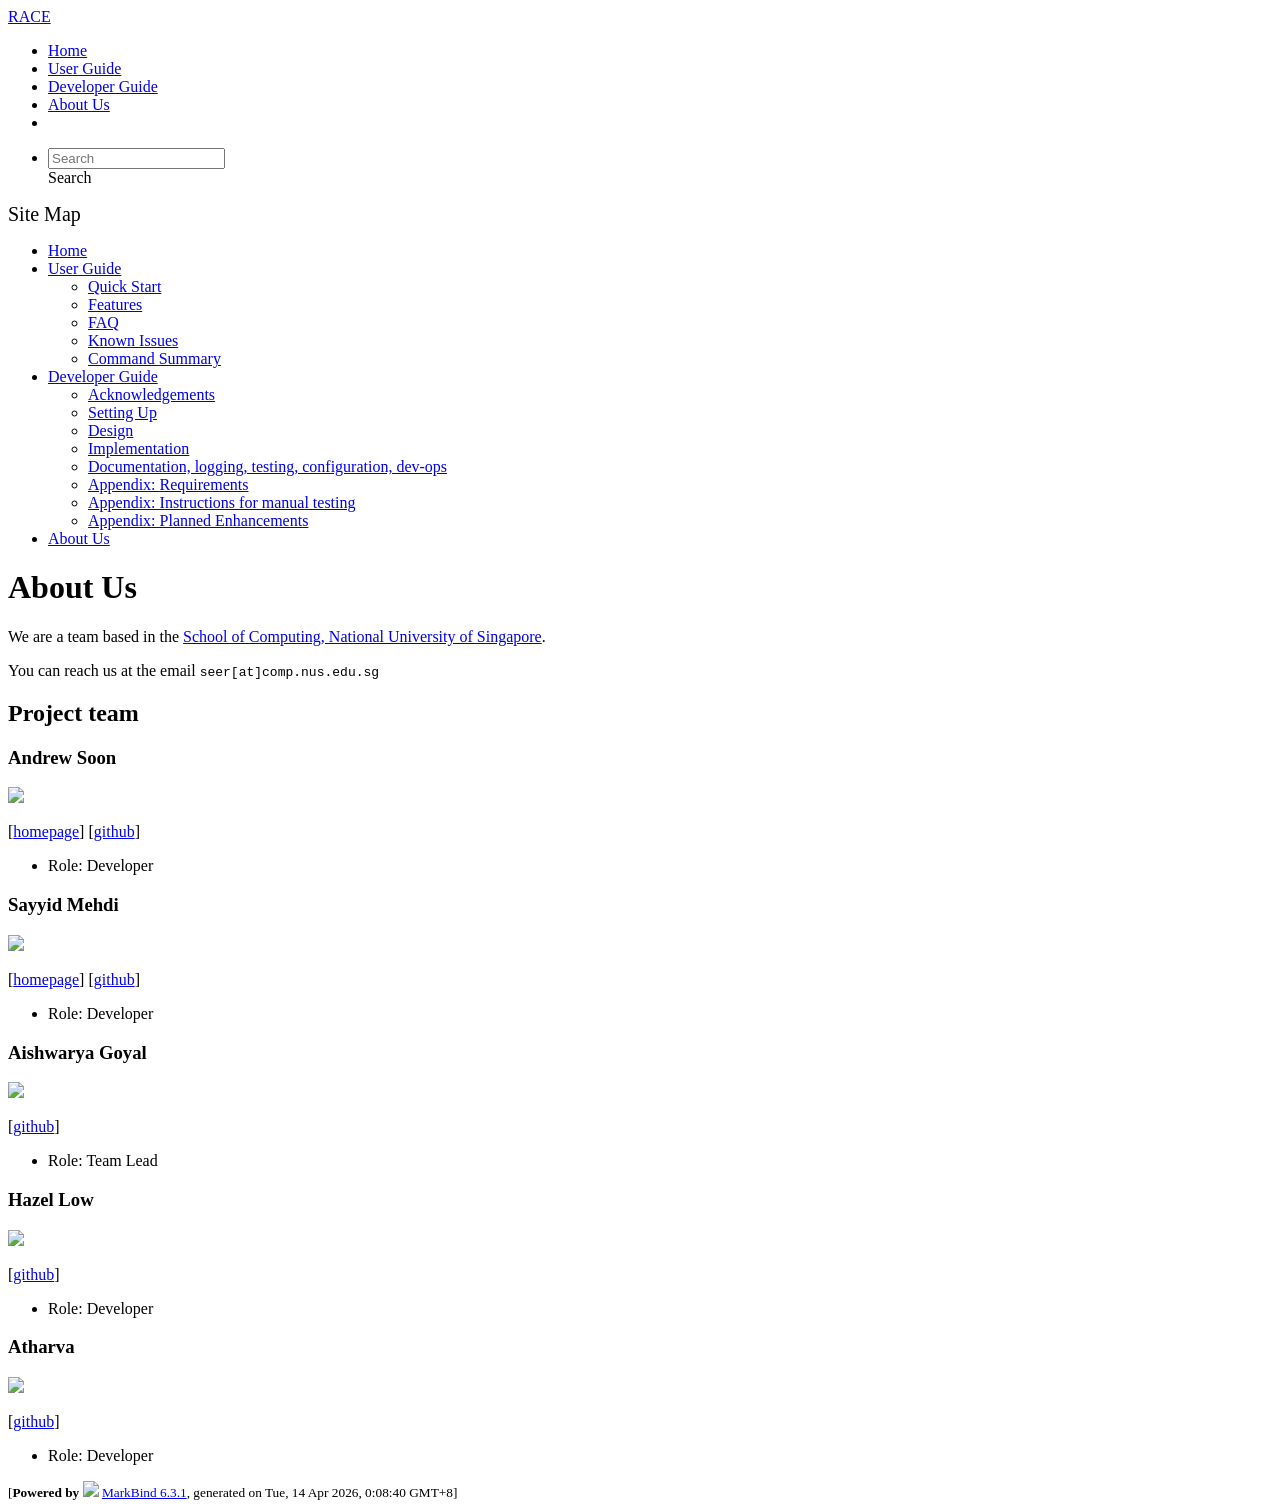
==== commit e8348b71: "deploy: b3fd42e46fc5d7af79e044de5401a0b39b61f4db" ====
--- a/AboutUs.html
+++ b/AboutUs.html
@@ -13,13 +13,8 @@
 </script>
 <body  data-code-theme="light">
 <div id="app"><!--[--><header sticky><div data-v-26aac3dc><nav class="navbar navbar-expand-md d-print-none navbar-dark bg-dark" data-v-26aac3dc><div class="container-fluid" data-v-26aac3dc><div class="navbar-left" data-v-26aac3dc><!--[--><a href="/tp/index.html" title="Home" class="navbar-brand">RACE</a><!--]--></div><div class="navbar-default" data-v-26aac3dc><ul class="navbar-nav me-auto mt-2 mt-lg-0" data-v-26aac3dc><!--[--> <li><a href="/tp/index.html" class="nav-link">Home</a></li> <li><a href="/tp/UserGuide.html" class="nav-link">User Guide</a></li> <li><a href="/tp/DeveloperGuide.html" class="nav-link">Developer Guide</a></li> <li><a href="/tp/AboutUs.html" class="nav-link">About Us</a></li> <li><a href="https://github.com/AY2526S2-CS2103T-T10-2/tp" target="_blank" rel="noopener noreferrer" class="nav-link"><span><span aria-hidden="true" class="fab fa-github"></span></span></a></li> <!--]--></ul></div><ul class="navbar-nav navbar-right" data-v-26aac3dc><!--[--><li><form class="navbar-form"><div style="position:relative;" class="dropdown" data-v-00e26d0a><!--[--><input value="" data-bs-toggle="dropdown" type="text" class="form-control" placeholder="Search" autocomplete="off" data-v-00e26d0a><div class="form-control placeholder-div-hidden" data-v-00e26d0a>Search</div><!--]--><ul class="dropdown-menu search-dropdown-menu dropdown-menu-hidden dropdown-menu-end" data-v-00e26d0a><!--[--><!--]--></ul></div></form></li><!--]--></ul></div></nav><div style="display:none;" class="lower-navbar-container" data-v-26aac3dc><!--[--><!----><!----><!--]--></div></div></header> <div id="flex-body"><nav id="site-nav" data-v-6b1b63d2><!--[--><div class="site-nav-top"><div class="fw-bold mb-2" style="font-size:1.25rem;">Site Map</div></div> <div class="nav-component slim-scroll"><div class="site-nav-root"><!--[--><ul class="site-nav-list site-nav-list-root" data-v-6b1b63d2><!--[--><li><div class="site-nav-default-list-item site-nav-list-item-0" onclick="handleSiteNavClick(this)"><a href="/tp/index.html">Home</a></div></li> <li><div class="site-nav-default-list-item site-nav-list-item-0" onclick="handleSiteNavClick(this)"><a href="/tp/UserGuide.html">User Guide</a> <div class="site-nav-dropdown-btn-container"><i class="site-nav-dropdown-btn-icon site-nav-rotate-icon" onclick="handleSiteNavClick(this.parentNode.parentNode, false); event.stopPropagation();"><span class="glyphicon glyphicon-menu-down" aria-hidden="true"></span></i></div></div><ul class="site-nav-dropdown-container site-nav-dropdown-container-open site-nav-list"><li><div class="site-nav-default-list-item site-nav-list-item-1" onclick="handleSiteNavClick(this)"><a href="/tp/UserGuide.html#quick-start">Quick Start</a></div></li> <li><div class="site-nav-default-list-item site-nav-list-item-1" onclick="handleSiteNavClick(this)"><a href="/tp/UserGuide.html#features">Features</a></div></li> <li><div class="site-nav-default-list-item site-nav-list-item-1" onclick="handleSiteNavClick(this)"><a href="/tp/UserGuide.html#faq">FAQ</a></div></li> <li><div class="site-nav-default-list-item site-nav-list-item-1" onclick="handleSiteNavClick(this)"><a href="/tp/UserGuide.html#known-issues">Known Issues</a></div></li> <li><div class="site-nav-default-list-item site-nav-list-item-1" onclick="handleSiteNavClick(this)"><a href="/tp/UserGuide.html#command-summary">Command Summary</a></div></li></ul></li> <li><div class="site-nav-default-list-item site-nav-list-item-0" onclick="handleSiteNavClick(this)"><a href="/tp/DeveloperGuide.html">Developer Guide</a> <div class="site-nav-dropdown-btn-container"><i class="site-nav-dropdown-btn-icon site-nav-rotate-icon" onclick="handleSiteNavClick(this.parentNode.parentNode, false); event.stopPropagation();"><span class="glyphicon glyphicon-menu-down" aria-hidden="true"></span></i></div></div><ul class="site-nav-dropdown-container site-nav-dropdown-container-open site-nav-list"><li><div class="site-nav-default-list-item site-nav-list-item-1" onclick="handleSiteNavClick(this)"><a href="/tp/DeveloperGuide.html#acknowledgements">Acknowledgements</a></div></li> <li><div class="site-nav-default-list-item site-nav-list-item-1" onclick="handleSiteNavClick(this)"><a href="/tp/DeveloperGuide.html#setting-up-getting-started">Setting Up</a></div></li> <li><div class="site-nav-default-list-item site-nav-list-item-1" onclick="handleSiteNavClick(this)"><a href="/tp/DeveloperGuide.html#design">Design</a></div></li> <li><div class="site-nav-default-list-item site-nav-list-item-1" onclick="handleSiteNavClick(this)"><a href="/tp/DeveloperGuide.html#implementation">Implementation</a></div></li> <li><div class="site-nav-default-list-item site-nav-list-item-1" onclick="handleSiteNavClick(this)"><a href="/tp/DeveloperGuide.html#documentation-logging-testing-configuration-dev-ops">Documentation, logging, testing, configuration, dev-ops</a></div></li> <li><div class="site-nav-default-list-item site-nav-list-item-1" onclick="handleSiteNavClick(this)"><a href="/tp/DeveloperGuide.html#appendix-requirements">Appendix: Requirements</a></div></li> <li><div class="site-nav-default-list-item site-nav-list-item-1" onclick="handleSiteNavClick(this)"><a href="/tp/DeveloperGuide.html#appendix-instructions-for-manual-testing">Appendix: Instructions for manual testing</a></div></li> <li><div class="site-nav-default-list-item site-nav-list-item-1" onclick="handleSiteNavClick(this)"><a href="/tp/DeveloperGuide.html#appendix-planned-enhancements">Appendix: Planned Enhancements</a></div></li></ul></li> <li><div class="site-nav-default-list-item site-nav-list-item-0" onclick="handleSiteNavClick(this)"><a href="/tp/AboutUs.html">About Us</a></div></li><!--]--><!--v-if--></ul><!--]--></div></div><!--]--><!--v-if--></nav> <div id="content-wrapper"><h1 id="about-us">About Us<a class="fa fa-anchor" href="#about-us" onclick="event.stopPropagation()"></a></h1> <p>We are a team based in the <a href="https://www.comp.nus.edu.sg">School of Computing, National University of Singapore</a>.</p> <p>You can reach us at the email <code class="hljs inline no-lang">seer[at]comp.nus.edu.sg</code></p> <h2 id="project-team">Project team<a class="fa fa-anchor" href="#project-team" onclick="event.stopPropagation()"></a></h2> <h3 id="andrew-soon">Andrew Soon<a class="fa fa-anchor" href="#andrew-soon" onclick="event.stopPropagation()"></a></h3> <img src="/tp/images/andrewsoonqn.png" width="200px"> <p>[<a href="https://andrewsoon.com">homepage</a>]
-[<a href="https://github.com/andrewsoonqn">github</a>]
-[<a href="/tp/team/andrewsoon.html">portfolio</a>]</p> <h3 id="sayyid-mehdi">Sayyid Mehdi<a class="fa fa-anchor" href="#sayyid-mehdi" onclick="event.stopPropagation()"></a></h3> <img src="/tp/images/lamemario.png" width="200px"> <p>[<a href="https://www.linkedin.com/in/sayyid-mehdi-bin-safiyullah-a604171b4">homepage</a>]
-[<a href="https://github.com/lamemario">github</a>]
-[<a href="/tp/team/sayyidmehdi.html">portfolio</a>]</p> <ul><li>Role: Project Developer</li></ul> <h3 id="aishwarya-goyal">Aishwarya Goyal<a class="fa fa-anchor" href="#aishwarya-goyal" onclick="event.stopPropagation()"></a></h3> <img src="/tp/images/aishgogoyal.png" width="200px"> <p>[<a href="https://github.com/aishgogoyal">github</a>]
-[<a href="/tp/team/aishgogoyal.html">portfolio</a>]</p> <ul><li>Role: Team Lead</li> <li>Responsibilities: UI</li></ul> <h3 id="hazel-low">Hazel Low<a class="fa fa-anchor" href="#hazel-low" onclick="event.stopPropagation()"></a></h3> <img src="/tp/images/hqzell.png" width="200px"> <p>[<a href="https://github.com/hqzell">github</a>]
-[<a href="/tp/team/hqzell.html">portfolio</a>]</p> <ul><li>Role: Developer</li> <li>Responsibilities: Dev Ops + Threading</li></ul> <h3 id="atharva">Atharva<a class="fa fa-anchor" href="#atharva" onclick="event.stopPropagation()"></a></h3> <img src="/tp/images/athrv2.png" width="200px"> <p>[<a href="https://github.com/athrv2">github</a>]
-[<a href="/tp/team/atharva.html">portfolio</a>]</p> <ul><li>Role: Developer</li> <li>Responsibilities: UI</li></ul></div> <nav id="page-nav" data-v-6b1b63d2><!--[--><div class="nav-component slim-scroll"></div><!--]--><!--v-if--></nav> <div class="scroll-top-button fa-lg d-print-none" style="display:none;bottom:2%;right:2%;position:fixed;" aria-hidden="true"><!--[--><i class="fas fa-arrow-circle-up"></i><!--]--></div></div> <footer><div class="text-center"><small>[<span><strong>Powered by</strong></span> <img src="https://markbind.org/favicon.ico" width="30"> <a href="https://markbind.org/">MarkBind 6.3.1</a>, generated on Mon, 13 Apr 2026, 23:01:06 GMT+8]</small></div></footer><!--]--></div>
+[<a href="https://github.com/andrewsoonqn">github</a>]</p> <ul><li>Role: Developer</li></ul> <h3 id="sayyid-mehdi">Sayyid Mehdi<a class="fa fa-anchor" href="#sayyid-mehdi" onclick="event.stopPropagation()"></a></h3> <img src="/tp/images/lamemario.png" width="200px"> <p>[<a href="https://www.linkedin.com/in/sayyid-mehdi-bin-safiyullah-a604171b4">homepage</a>]
+[<a href="https://github.com/lamemario">github</a>]</p> <ul><li>Role: Developer</li></ul> <h3 id="aishwarya-goyal">Aishwarya Goyal<a class="fa fa-anchor" href="#aishwarya-goyal" onclick="event.stopPropagation()"></a></h3> <img src="/tp/images/aishgogoyal.png" width="200px"> <p>[<a href="https://github.com/aishgogoyal">github</a>]</p> <ul><li>Role: Team Lead</li></ul> <h3 id="hazel-low">Hazel Low<a class="fa fa-anchor" href="#hazel-low" onclick="event.stopPropagation()"></a></h3> <img src="/tp/images/hqzell.png" width="200px"> <p>[<a href="https://github.com/hqzell">github</a>]</p> <ul><li>Role: Developer</li></ul> <h3 id="atharva">Atharva<a class="fa fa-anchor" href="#atharva" onclick="event.stopPropagation()"></a></h3> <img src="/tp/images/athrv2.png" width="200px"> <p>[<a href="https://github.com/athrv2">github</a>]</p> <ul><li>Role: Developer</li></ul></div> <nav id="page-nav" data-v-6b1b63d2><!--[--><div class="nav-component slim-scroll"></div><!--]--><!--v-if--></nav> <div class="scroll-top-button fa-lg d-print-none" style="display:none;bottom:2%;right:2%;position:fixed;" aria-hidden="true"><!--[--><i class="fas fa-arrow-circle-up"></i><!--]--></div></div> <footer><div class="text-center"><small>[<span><strong>Powered by</strong></span> <img src="https://markbind.org/favicon.ico" width="30"> <a href="https://markbind.org/">MarkBind 6.3.1</a>, generated on Tue, 14 Apr 2026, 0:08:40 GMT+8]</small></div></footer><!--]--></div>
 </body><script src="/tp/markbind/js/bootstrap-utility.min.js"></script>
 <script src="/tp/markbind/js/polyfill.min.js"></script>
 <script src="/tp/markbind/js/vue.global.prod.min.js"></script>
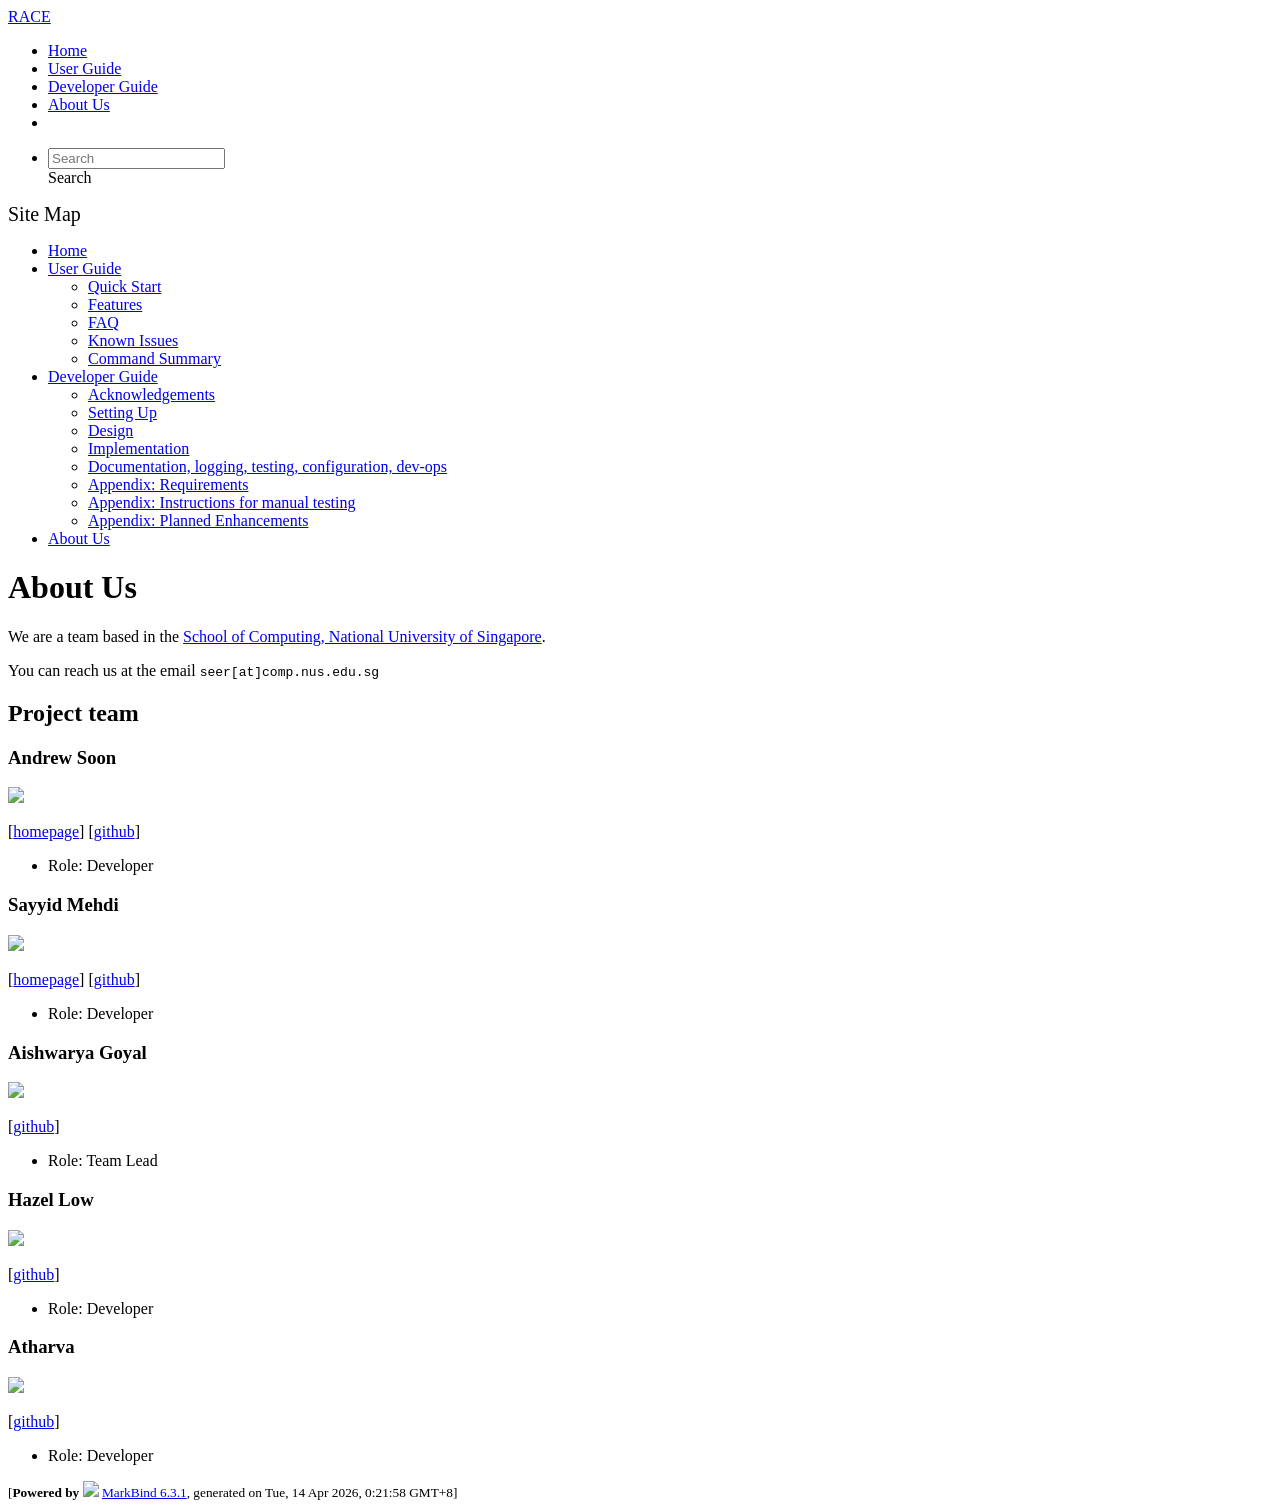
==== commit 1588327e: "deploy: c8ce8f7326df99890589572e214d9ef8ad8827de" ====
--- a/AboutUs.html
+++ b/AboutUs.html
@@ -14,7 +14,7 @@
 <body  data-code-theme="light">
 <div id="app"><!--[--><header sticky><div data-v-26aac3dc><nav class="navbar navbar-expand-md d-print-none navbar-dark bg-dark" data-v-26aac3dc><div class="container-fluid" data-v-26aac3dc><div class="navbar-left" data-v-26aac3dc><!--[--><a href="/tp/index.html" title="Home" class="navbar-brand">RACE</a><!--]--></div><div class="navbar-default" data-v-26aac3dc><ul class="navbar-nav me-auto mt-2 mt-lg-0" data-v-26aac3dc><!--[--> <li><a href="/tp/index.html" class="nav-link">Home</a></li> <li><a href="/tp/UserGuide.html" class="nav-link">User Guide</a></li> <li><a href="/tp/DeveloperGuide.html" class="nav-link">Developer Guide</a></li> <li><a href="/tp/AboutUs.html" class="nav-link">About Us</a></li> <li><a href="https://github.com/AY2526S2-CS2103T-T10-2/tp" target="_blank" rel="noopener noreferrer" class="nav-link"><span><span aria-hidden="true" class="fab fa-github"></span></span></a></li> <!--]--></ul></div><ul class="navbar-nav navbar-right" data-v-26aac3dc><!--[--><li><form class="navbar-form"><div style="position:relative;" class="dropdown" data-v-00e26d0a><!--[--><input value="" data-bs-toggle="dropdown" type="text" class="form-control" placeholder="Search" autocomplete="off" data-v-00e26d0a><div class="form-control placeholder-div-hidden" data-v-00e26d0a>Search</div><!--]--><ul class="dropdown-menu search-dropdown-menu dropdown-menu-hidden dropdown-menu-end" data-v-00e26d0a><!--[--><!--]--></ul></div></form></li><!--]--></ul></div></nav><div style="display:none;" class="lower-navbar-container" data-v-26aac3dc><!--[--><!----><!----><!--]--></div></div></header> <div id="flex-body"><nav id="site-nav" data-v-6b1b63d2><!--[--><div class="site-nav-top"><div class="fw-bold mb-2" style="font-size:1.25rem;">Site Map</div></div> <div class="nav-component slim-scroll"><div class="site-nav-root"><!--[--><ul class="site-nav-list site-nav-list-root" data-v-6b1b63d2><!--[--><li><div class="site-nav-default-list-item site-nav-list-item-0" onclick="handleSiteNavClick(this)"><a href="/tp/index.html">Home</a></div></li> <li><div class="site-nav-default-list-item site-nav-list-item-0" onclick="handleSiteNavClick(this)"><a href="/tp/UserGuide.html">User Guide</a> <div class="site-nav-dropdown-btn-container"><i class="site-nav-dropdown-btn-icon site-nav-rotate-icon" onclick="handleSiteNavClick(this.parentNode.parentNode, false); event.stopPropagation();"><span class="glyphicon glyphicon-menu-down" aria-hidden="true"></span></i></div></div><ul class="site-nav-dropdown-container site-nav-dropdown-container-open site-nav-list"><li><div class="site-nav-default-list-item site-nav-list-item-1" onclick="handleSiteNavClick(this)"><a href="/tp/UserGuide.html#quick-start">Quick Start</a></div></li> <li><div class="site-nav-default-list-item site-nav-list-item-1" onclick="handleSiteNavClick(this)"><a href="/tp/UserGuide.html#features">Features</a></div></li> <li><div class="site-nav-default-list-item site-nav-list-item-1" onclick="handleSiteNavClick(this)"><a href="/tp/UserGuide.html#faq">FAQ</a></div></li> <li><div class="site-nav-default-list-item site-nav-list-item-1" onclick="handleSiteNavClick(this)"><a href="/tp/UserGuide.html#known-issues">Known Issues</a></div></li> <li><div class="site-nav-default-list-item site-nav-list-item-1" onclick="handleSiteNavClick(this)"><a href="/tp/UserGuide.html#command-summary">Command Summary</a></div></li></ul></li> <li><div class="site-nav-default-list-item site-nav-list-item-0" onclick="handleSiteNavClick(this)"><a href="/tp/DeveloperGuide.html">Developer Guide</a> <div class="site-nav-dropdown-btn-container"><i class="site-nav-dropdown-btn-icon site-nav-rotate-icon" onclick="handleSiteNavClick(this.parentNode.parentNode, false); event.stopPropagation();"><span class="glyphicon glyphicon-menu-down" aria-hidden="true"></span></i></div></div><ul class="site-nav-dropdown-container site-nav-dropdown-container-open site-nav-list"><li><div class="site-nav-default-list-item site-nav-list-item-1" onclick="handleSiteNavClick(this)"><a href="/tp/DeveloperGuide.html#acknowledgements">Acknowledgements</a></div></li> <li><div class="site-nav-default-list-item site-nav-list-item-1" onclick="handleSiteNavClick(this)"><a href="/tp/DeveloperGuide.html#setting-up-getting-started">Setting Up</a></div></li> <li><div class="site-nav-default-list-item site-nav-list-item-1" onclick="handleSiteNavClick(this)"><a href="/tp/DeveloperGuide.html#design">Design</a></div></li> <li><div class="site-nav-default-list-item site-nav-list-item-1" onclick="handleSiteNavClick(this)"><a href="/tp/DeveloperGuide.html#implementation">Implementation</a></div></li> <li><div class="site-nav-default-list-item site-nav-list-item-1" onclick="handleSiteNavClick(this)"><a href="/tp/DeveloperGuide.html#documentation-logging-testing-configuration-dev-ops">Documentation, logging, testing, configuration, dev-ops</a></div></li> <li><div class="site-nav-default-list-item site-nav-list-item-1" onclick="handleSiteNavClick(this)"><a href="/tp/DeveloperGuide.html#appendix-requirements">Appendix: Requirements</a></div></li> <li><div class="site-nav-default-list-item site-nav-list-item-1" onclick="handleSiteNavClick(this)"><a href="/tp/DeveloperGuide.html#appendix-instructions-for-manual-testing">Appendix: Instructions for manual testing</a></div></li> <li><div class="site-nav-default-list-item site-nav-list-item-1" onclick="handleSiteNavClick(this)"><a href="/tp/DeveloperGuide.html#appendix-planned-enhancements">Appendix: Planned Enhancements</a></div></li></ul></li> <li><div class="site-nav-default-list-item site-nav-list-item-0" onclick="handleSiteNavClick(this)"><a href="/tp/AboutUs.html">About Us</a></div></li><!--]--><!--v-if--></ul><!--]--></div></div><!--]--><!--v-if--></nav> <div id="content-wrapper"><h1 id="about-us">About Us<a class="fa fa-anchor" href="#about-us" onclick="event.stopPropagation()"></a></h1> <p>We are a team based in the <a href="https://www.comp.nus.edu.sg">School of Computing, National University of Singapore</a>.</p> <p>You can reach us at the email <code class="hljs inline no-lang">seer[at]comp.nus.edu.sg</code></p> <h2 id="project-team">Project team<a class="fa fa-anchor" href="#project-team" onclick="event.stopPropagation()"></a></h2> <h3 id="andrew-soon">Andrew Soon<a class="fa fa-anchor" href="#andrew-soon" onclick="event.stopPropagation()"></a></h3> <img src="/tp/images/andrewsoonqn.png" width="200px"> <p>[<a href="https://andrewsoon.com">homepage</a>]
 [<a href="https://github.com/andrewsoonqn">github</a>]</p> <ul><li>Role: Developer</li></ul> <h3 id="sayyid-mehdi">Sayyid Mehdi<a class="fa fa-anchor" href="#sayyid-mehdi" onclick="event.stopPropagation()"></a></h3> <img src="/tp/images/lamemario.png" width="200px"> <p>[<a href="https://www.linkedin.com/in/sayyid-mehdi-bin-safiyullah-a604171b4">homepage</a>]
-[<a href="https://github.com/lamemario">github</a>]</p> <ul><li>Role: Developer</li></ul> <h3 id="aishwarya-goyal">Aishwarya Goyal<a class="fa fa-anchor" href="#aishwarya-goyal" onclick="event.stopPropagation()"></a></h3> <img src="/tp/images/aishgogoyal.png" width="200px"> <p>[<a href="https://github.com/aishgogoyal">github</a>]</p> <ul><li>Role: Team Lead</li></ul> <h3 id="hazel-low">Hazel Low<a class="fa fa-anchor" href="#hazel-low" onclick="event.stopPropagation()"></a></h3> <img src="/tp/images/hqzell.png" width="200px"> <p>[<a href="https://github.com/hqzell">github</a>]</p> <ul><li>Role: Developer</li></ul> <h3 id="atharva">Atharva<a class="fa fa-anchor" href="#atharva" onclick="event.stopPropagation()"></a></h3> <img src="/tp/images/athrv2.png" width="200px"> <p>[<a href="https://github.com/athrv2">github</a>]</p> <ul><li>Role: Developer</li></ul></div> <nav id="page-nav" data-v-6b1b63d2><!--[--><div class="nav-component slim-scroll"></div><!--]--><!--v-if--></nav> <div class="scroll-top-button fa-lg d-print-none" style="display:none;bottom:2%;right:2%;position:fixed;" aria-hidden="true"><!--[--><i class="fas fa-arrow-circle-up"></i><!--]--></div></div> <footer><div class="text-center"><small>[<span><strong>Powered by</strong></span> <img src="https://markbind.org/favicon.ico" width="30"> <a href="https://markbind.org/">MarkBind 6.3.1</a>, generated on Tue, 14 Apr 2026, 0:08:40 GMT+8]</small></div></footer><!--]--></div>
+[<a href="https://github.com/lamemario">github</a>]</p> <ul><li>Role: Developer</li></ul> <h3 id="aishwarya-goyal">Aishwarya Goyal<a class="fa fa-anchor" href="#aishwarya-goyal" onclick="event.stopPropagation()"></a></h3> <img src="/tp/images/aishgogoyal.png" width="200px"> <p>[<a href="https://github.com/aishgogoyal">github</a>]</p> <ul><li>Role: Team Lead</li></ul> <h3 id="hazel-low">Hazel Low<a class="fa fa-anchor" href="#hazel-low" onclick="event.stopPropagation()"></a></h3> <img src="/tp/images/hqzell.png" width="200px"> <p>[<a href="https://github.com/hqzell">github</a>]</p> <ul><li>Role: Developer</li></ul> <h3 id="atharva">Atharva<a class="fa fa-anchor" href="#atharva" onclick="event.stopPropagation()"></a></h3> <img src="/tp/images/athrv2.png" width="200px"> <p>[<a href="https://github.com/athrv2">github</a>]</p> <ul><li>Role: Developer</li></ul></div> <nav id="page-nav" data-v-6b1b63d2><!--[--><div class="nav-component slim-scroll"></div><!--]--><!--v-if--></nav> <div class="scroll-top-button fa-lg d-print-none" style="display:none;bottom:2%;right:2%;position:fixed;" aria-hidden="true"><!--[--><i class="fas fa-arrow-circle-up"></i><!--]--></div></div> <footer><div class="text-center"><small>[<span><strong>Powered by</strong></span> <img src="https://markbind.org/favicon.ico" width="30"> <a href="https://markbind.org/">MarkBind 6.3.1</a>, generated on Tue, 14 Apr 2026, 0:21:58 GMT+8]</small></div></footer><!--]--></div>
 </body><script src="/tp/markbind/js/bootstrap-utility.min.js"></script>
 <script src="/tp/markbind/js/polyfill.min.js"></script>
 <script src="/tp/markbind/js/vue.global.prod.min.js"></script>
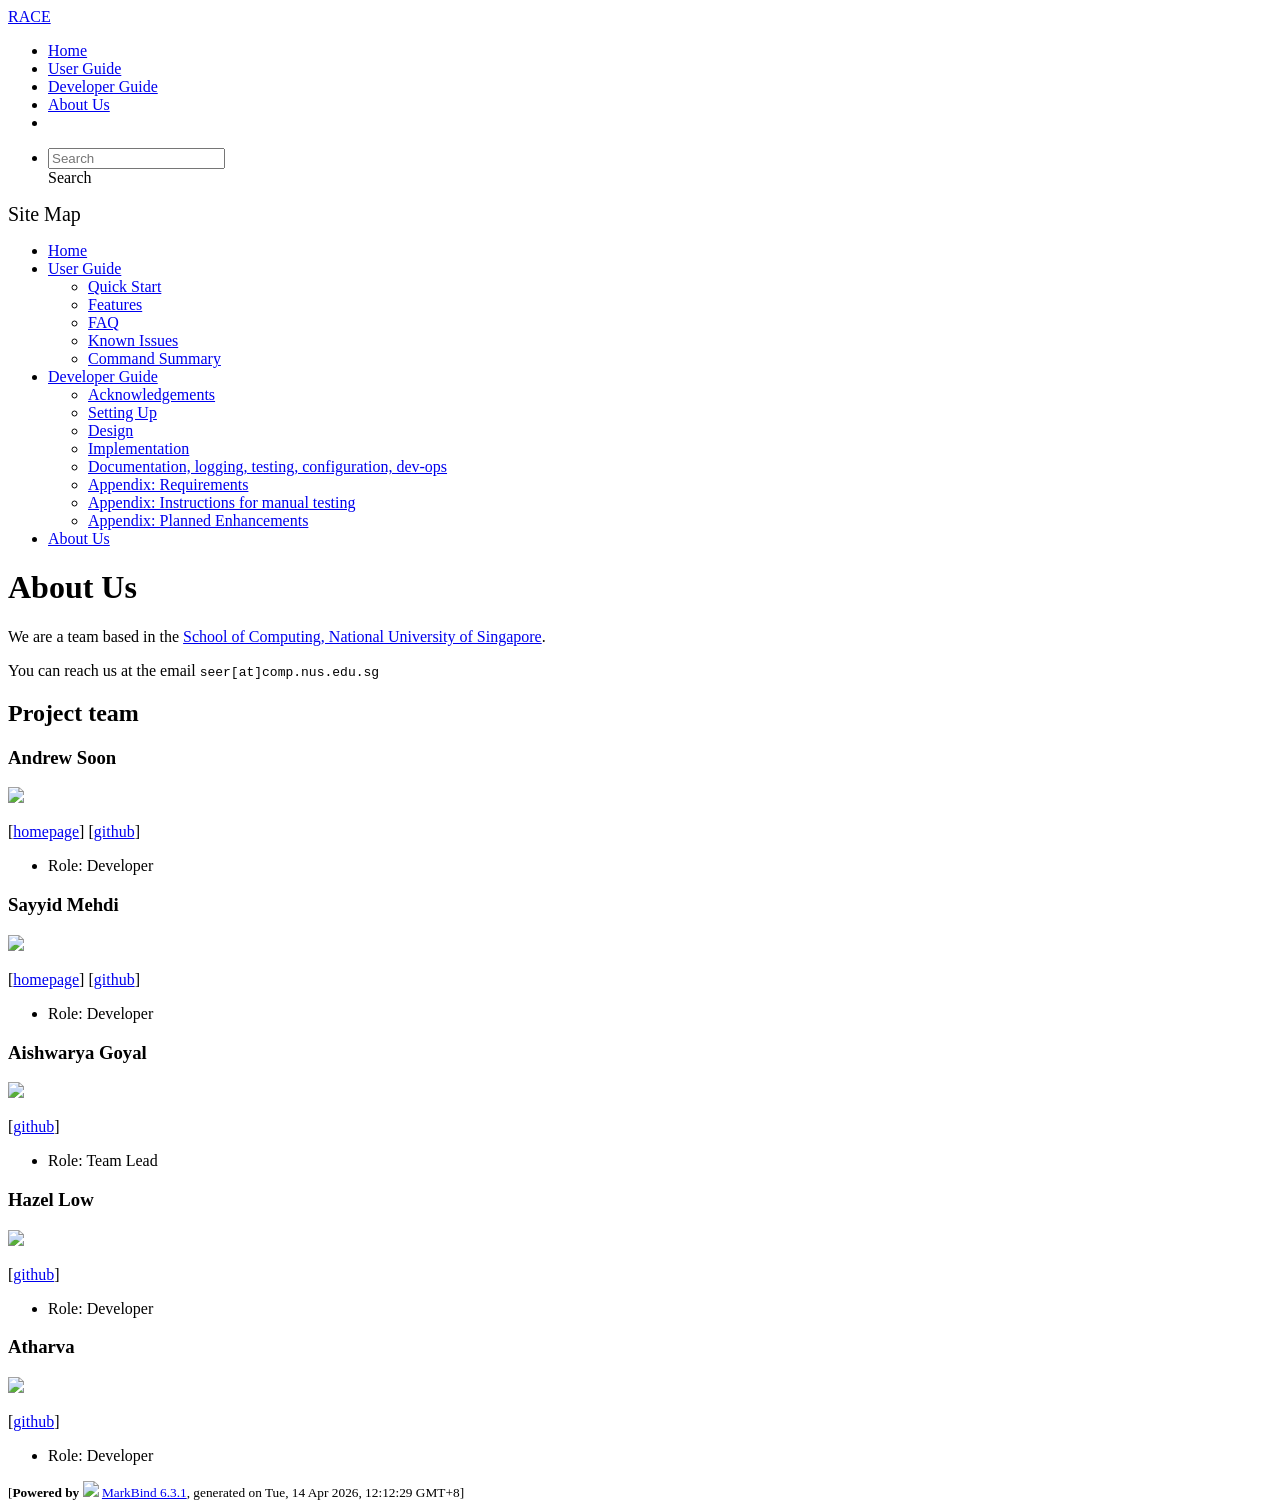
==== commit 629d2f7b: "deploy: 8d581e6f87834de7c9bfea11f7bb88726707013e" ====
--- a/AboutUs.html
+++ b/AboutUs.html
@@ -14,7 +14,7 @@
 <body  data-code-theme="light">
 <div id="app"><!--[--><header sticky><div data-v-26aac3dc><nav class="navbar navbar-expand-md d-print-none navbar-dark bg-dark" data-v-26aac3dc><div class="container-fluid" data-v-26aac3dc><div class="navbar-left" data-v-26aac3dc><!--[--><a href="/tp/index.html" title="Home" class="navbar-brand">RACE</a><!--]--></div><div class="navbar-default" data-v-26aac3dc><ul class="navbar-nav me-auto mt-2 mt-lg-0" data-v-26aac3dc><!--[--> <li><a href="/tp/index.html" class="nav-link">Home</a></li> <li><a href="/tp/UserGuide.html" class="nav-link">User Guide</a></li> <li><a href="/tp/DeveloperGuide.html" class="nav-link">Developer Guide</a></li> <li><a href="/tp/AboutUs.html" class="nav-link">About Us</a></li> <li><a href="https://github.com/AY2526S2-CS2103T-T10-2/tp" target="_blank" rel="noopener noreferrer" class="nav-link"><span><span aria-hidden="true" class="fab fa-github"></span></span></a></li> <!--]--></ul></div><ul class="navbar-nav navbar-right" data-v-26aac3dc><!--[--><li><form class="navbar-form"><div style="position:relative;" class="dropdown" data-v-00e26d0a><!--[--><input value="" data-bs-toggle="dropdown" type="text" class="form-control" placeholder="Search" autocomplete="off" data-v-00e26d0a><div class="form-control placeholder-div-hidden" data-v-00e26d0a>Search</div><!--]--><ul class="dropdown-menu search-dropdown-menu dropdown-menu-hidden dropdown-menu-end" data-v-00e26d0a><!--[--><!--]--></ul></div></form></li><!--]--></ul></div></nav><div style="display:none;" class="lower-navbar-container" data-v-26aac3dc><!--[--><!----><!----><!--]--></div></div></header> <div id="flex-body"><nav id="site-nav" data-v-6b1b63d2><!--[--><div class="site-nav-top"><div class="fw-bold mb-2" style="font-size:1.25rem;">Site Map</div></div> <div class="nav-component slim-scroll"><div class="site-nav-root"><!--[--><ul class="site-nav-list site-nav-list-root" data-v-6b1b63d2><!--[--><li><div class="site-nav-default-list-item site-nav-list-item-0" onclick="handleSiteNavClick(this)"><a href="/tp/index.html">Home</a></div></li> <li><div class="site-nav-default-list-item site-nav-list-item-0" onclick="handleSiteNavClick(this)"><a href="/tp/UserGuide.html">User Guide</a> <div class="site-nav-dropdown-btn-container"><i class="site-nav-dropdown-btn-icon site-nav-rotate-icon" onclick="handleSiteNavClick(this.parentNode.parentNode, false); event.stopPropagation();"><span class="glyphicon glyphicon-menu-down" aria-hidden="true"></span></i></div></div><ul class="site-nav-dropdown-container site-nav-dropdown-container-open site-nav-list"><li><div class="site-nav-default-list-item site-nav-list-item-1" onclick="handleSiteNavClick(this)"><a href="/tp/UserGuide.html#quick-start">Quick Start</a></div></li> <li><div class="site-nav-default-list-item site-nav-list-item-1" onclick="handleSiteNavClick(this)"><a href="/tp/UserGuide.html#features">Features</a></div></li> <li><div class="site-nav-default-list-item site-nav-list-item-1" onclick="handleSiteNavClick(this)"><a href="/tp/UserGuide.html#faq">FAQ</a></div></li> <li><div class="site-nav-default-list-item site-nav-list-item-1" onclick="handleSiteNavClick(this)"><a href="/tp/UserGuide.html#known-issues">Known Issues</a></div></li> <li><div class="site-nav-default-list-item site-nav-list-item-1" onclick="handleSiteNavClick(this)"><a href="/tp/UserGuide.html#command-summary">Command Summary</a></div></li></ul></li> <li><div class="site-nav-default-list-item site-nav-list-item-0" onclick="handleSiteNavClick(this)"><a href="/tp/DeveloperGuide.html">Developer Guide</a> <div class="site-nav-dropdown-btn-container"><i class="site-nav-dropdown-btn-icon site-nav-rotate-icon" onclick="handleSiteNavClick(this.parentNode.parentNode, false); event.stopPropagation();"><span class="glyphicon glyphicon-menu-down" aria-hidden="true"></span></i></div></div><ul class="site-nav-dropdown-container site-nav-dropdown-container-open site-nav-list"><li><div class="site-nav-default-list-item site-nav-list-item-1" onclick="handleSiteNavClick(this)"><a href="/tp/DeveloperGuide.html#acknowledgements">Acknowledgements</a></div></li> <li><div class="site-nav-default-list-item site-nav-list-item-1" onclick="handleSiteNavClick(this)"><a href="/tp/DeveloperGuide.html#setting-up-getting-started">Setting Up</a></div></li> <li><div class="site-nav-default-list-item site-nav-list-item-1" onclick="handleSiteNavClick(this)"><a href="/tp/DeveloperGuide.html#design">Design</a></div></li> <li><div class="site-nav-default-list-item site-nav-list-item-1" onclick="handleSiteNavClick(this)"><a href="/tp/DeveloperGuide.html#implementation">Implementation</a></div></li> <li><div class="site-nav-default-list-item site-nav-list-item-1" onclick="handleSiteNavClick(this)"><a href="/tp/DeveloperGuide.html#documentation-logging-testing-configuration-dev-ops">Documentation, logging, testing, configuration, dev-ops</a></div></li> <li><div class="site-nav-default-list-item site-nav-list-item-1" onclick="handleSiteNavClick(this)"><a href="/tp/DeveloperGuide.html#appendix-requirements">Appendix: Requirements</a></div></li> <li><div class="site-nav-default-list-item site-nav-list-item-1" onclick="handleSiteNavClick(this)"><a href="/tp/DeveloperGuide.html#appendix-instructions-for-manual-testing">Appendix: Instructions for manual testing</a></div></li> <li><div class="site-nav-default-list-item site-nav-list-item-1" onclick="handleSiteNavClick(this)"><a href="/tp/DeveloperGuide.html#appendix-planned-enhancements">Appendix: Planned Enhancements</a></div></li></ul></li> <li><div class="site-nav-default-list-item site-nav-list-item-0" onclick="handleSiteNavClick(this)"><a href="/tp/AboutUs.html">About Us</a></div></li><!--]--><!--v-if--></ul><!--]--></div></div><!--]--><!--v-if--></nav> <div id="content-wrapper"><h1 id="about-us">About Us<a class="fa fa-anchor" href="#about-us" onclick="event.stopPropagation()"></a></h1> <p>We are a team based in the <a href="https://www.comp.nus.edu.sg">School of Computing, National University of Singapore</a>.</p> <p>You can reach us at the email <code class="hljs inline no-lang">seer[at]comp.nus.edu.sg</code></p> <h2 id="project-team">Project team<a class="fa fa-anchor" href="#project-team" onclick="event.stopPropagation()"></a></h2> <h3 id="andrew-soon">Andrew Soon<a class="fa fa-anchor" href="#andrew-soon" onclick="event.stopPropagation()"></a></h3> <img src="/tp/images/andrewsoonqn.png" width="200px"> <p>[<a href="https://andrewsoon.com">homepage</a>]
 [<a href="https://github.com/andrewsoonqn">github</a>]</p> <ul><li>Role: Developer</li></ul> <h3 id="sayyid-mehdi">Sayyid Mehdi<a class="fa fa-anchor" href="#sayyid-mehdi" onclick="event.stopPropagation()"></a></h3> <img src="/tp/images/lamemario.png" width="200px"> <p>[<a href="https://www.linkedin.com/in/sayyid-mehdi-bin-safiyullah-a604171b4">homepage</a>]
-[<a href="https://github.com/lamemario">github</a>]</p> <ul><li>Role: Developer</li></ul> <h3 id="aishwarya-goyal">Aishwarya Goyal<a class="fa fa-anchor" href="#aishwarya-goyal" onclick="event.stopPropagation()"></a></h3> <img src="/tp/images/aishgogoyal.png" width="200px"> <p>[<a href="https://github.com/aishgogoyal">github</a>]</p> <ul><li>Role: Team Lead</li></ul> <h3 id="hazel-low">Hazel Low<a class="fa fa-anchor" href="#hazel-low" onclick="event.stopPropagation()"></a></h3> <img src="/tp/images/hqzell.png" width="200px"> <p>[<a href="https://github.com/hqzell">github</a>]</p> <ul><li>Role: Developer</li></ul> <h3 id="atharva">Atharva<a class="fa fa-anchor" href="#atharva" onclick="event.stopPropagation()"></a></h3> <img src="/tp/images/athrv2.png" width="200px"> <p>[<a href="https://github.com/athrv2">github</a>]</p> <ul><li>Role: Developer</li></ul></div> <nav id="page-nav" data-v-6b1b63d2><!--[--><div class="nav-component slim-scroll"></div><!--]--><!--v-if--></nav> <div class="scroll-top-button fa-lg d-print-none" style="display:none;bottom:2%;right:2%;position:fixed;" aria-hidden="true"><!--[--><i class="fas fa-arrow-circle-up"></i><!--]--></div></div> <footer><div class="text-center"><small>[<span><strong>Powered by</strong></span> <img src="https://markbind.org/favicon.ico" width="30"> <a href="https://markbind.org/">MarkBind 6.3.1</a>, generated on Tue, 14 Apr 2026, 0:21:58 GMT+8]</small></div></footer><!--]--></div>
+[<a href="https://github.com/lamemario">github</a>]</p> <ul><li>Role: Developer</li></ul> <h3 id="aishwarya-goyal">Aishwarya Goyal<a class="fa fa-anchor" href="#aishwarya-goyal" onclick="event.stopPropagation()"></a></h3> <img src="/tp/images/aishgogoyal.png" width="200px"> <p>[<a href="https://github.com/aishgogoyal">github</a>]</p> <ul><li>Role: Team Lead</li></ul> <h3 id="hazel-low">Hazel Low<a class="fa fa-anchor" href="#hazel-low" onclick="event.stopPropagation()"></a></h3> <img src="/tp/images/hqzell.png" width="200px"> <p>[<a href="https://github.com/hqzell">github</a>]</p> <ul><li>Role: Developer</li></ul> <h3 id="atharva">Atharva<a class="fa fa-anchor" href="#atharva" onclick="event.stopPropagation()"></a></h3> <img src="/tp/images/athrv2.png" width="200px"> <p>[<a href="https://github.com/athrv2">github</a>]</p> <ul><li>Role: Developer</li></ul></div> <nav id="page-nav" data-v-6b1b63d2><!--[--><div class="nav-component slim-scroll"></div><!--]--><!--v-if--></nav> <div class="scroll-top-button fa-lg d-print-none" style="display:none;bottom:2%;right:2%;position:fixed;" aria-hidden="true"><!--[--><i class="fas fa-arrow-circle-up"></i><!--]--></div></div> <footer><div class="text-center"><small>[<span><strong>Powered by</strong></span> <img src="https://markbind.org/favicon.ico" width="30"> <a href="https://markbind.org/">MarkBind 6.3.1</a>, generated on Tue, 14 Apr 2026, 12:12:29 GMT+8]</small></div></footer><!--]--></div>
 </body><script src="/tp/markbind/js/bootstrap-utility.min.js"></script>
 <script src="/tp/markbind/js/polyfill.min.js"></script>
 <script src="/tp/markbind/js/vue.global.prod.min.js"></script>
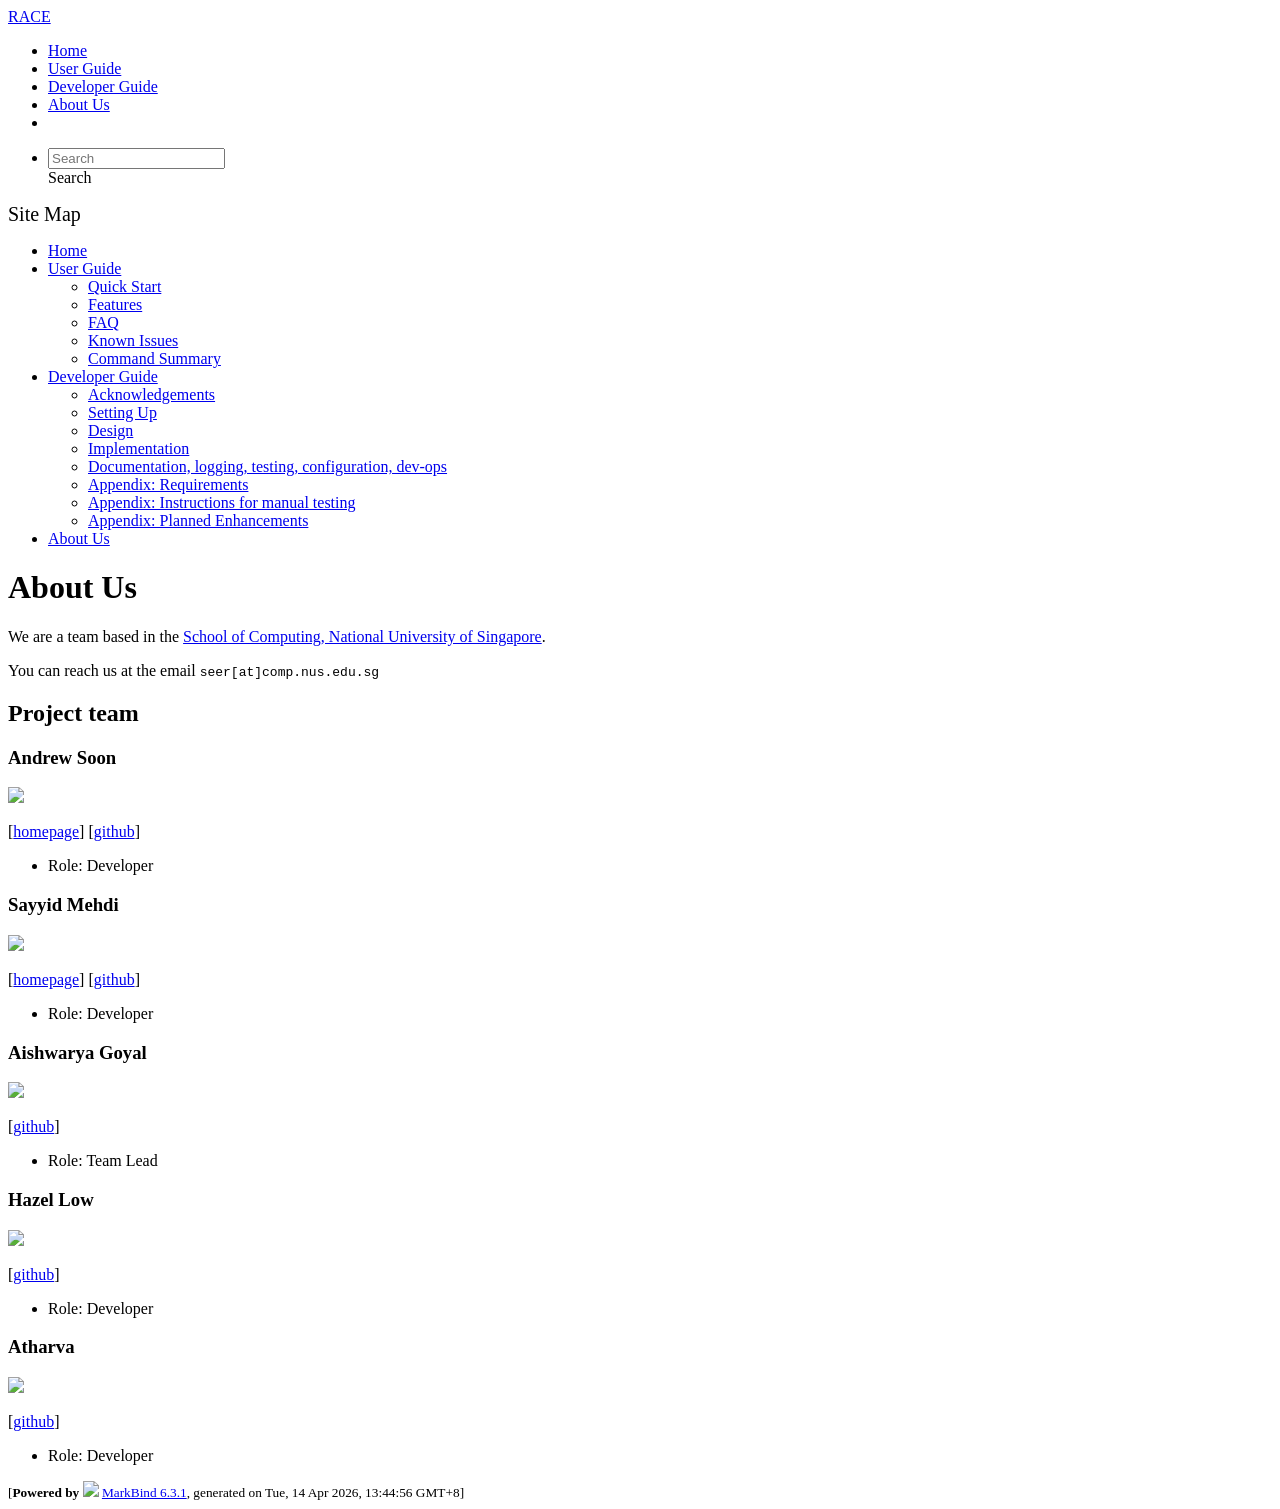
==== commit a59f1b55: "deploy: 03d4f78122482d017e6699cad8104af889fc9946" ====
--- a/AboutUs.html
+++ b/AboutUs.html
@@ -14,7 +14,7 @@
 <body  data-code-theme="light">
 <div id="app"><!--[--><header sticky><div data-v-26aac3dc><nav class="navbar navbar-expand-md d-print-none navbar-dark bg-dark" data-v-26aac3dc><div class="container-fluid" data-v-26aac3dc><div class="navbar-left" data-v-26aac3dc><!--[--><a href="/tp/index.html" title="Home" class="navbar-brand">RACE</a><!--]--></div><div class="navbar-default" data-v-26aac3dc><ul class="navbar-nav me-auto mt-2 mt-lg-0" data-v-26aac3dc><!--[--> <li><a href="/tp/index.html" class="nav-link">Home</a></li> <li><a href="/tp/UserGuide.html" class="nav-link">User Guide</a></li> <li><a href="/tp/DeveloperGuide.html" class="nav-link">Developer Guide</a></li> <li><a href="/tp/AboutUs.html" class="nav-link">About Us</a></li> <li><a href="https://github.com/AY2526S2-CS2103T-T10-2/tp" target="_blank" rel="noopener noreferrer" class="nav-link"><span><span aria-hidden="true" class="fab fa-github"></span></span></a></li> <!--]--></ul></div><ul class="navbar-nav navbar-right" data-v-26aac3dc><!--[--><li><form class="navbar-form"><div style="position:relative;" class="dropdown" data-v-00e26d0a><!--[--><input value="" data-bs-toggle="dropdown" type="text" class="form-control" placeholder="Search" autocomplete="off" data-v-00e26d0a><div class="form-control placeholder-div-hidden" data-v-00e26d0a>Search</div><!--]--><ul class="dropdown-menu search-dropdown-menu dropdown-menu-hidden dropdown-menu-end" data-v-00e26d0a><!--[--><!--]--></ul></div></form></li><!--]--></ul></div></nav><div style="display:none;" class="lower-navbar-container" data-v-26aac3dc><!--[--><!----><!----><!--]--></div></div></header> <div id="flex-body"><nav id="site-nav" data-v-6b1b63d2><!--[--><div class="site-nav-top"><div class="fw-bold mb-2" style="font-size:1.25rem;">Site Map</div></div> <div class="nav-component slim-scroll"><div class="site-nav-root"><!--[--><ul class="site-nav-list site-nav-list-root" data-v-6b1b63d2><!--[--><li><div class="site-nav-default-list-item site-nav-list-item-0" onclick="handleSiteNavClick(this)"><a href="/tp/index.html">Home</a></div></li> <li><div class="site-nav-default-list-item site-nav-list-item-0" onclick="handleSiteNavClick(this)"><a href="/tp/UserGuide.html">User Guide</a> <div class="site-nav-dropdown-btn-container"><i class="site-nav-dropdown-btn-icon site-nav-rotate-icon" onclick="handleSiteNavClick(this.parentNode.parentNode, false); event.stopPropagation();"><span class="glyphicon glyphicon-menu-down" aria-hidden="true"></span></i></div></div><ul class="site-nav-dropdown-container site-nav-dropdown-container-open site-nav-list"><li><div class="site-nav-default-list-item site-nav-list-item-1" onclick="handleSiteNavClick(this)"><a href="/tp/UserGuide.html#quick-start">Quick Start</a></div></li> <li><div class="site-nav-default-list-item site-nav-list-item-1" onclick="handleSiteNavClick(this)"><a href="/tp/UserGuide.html#features">Features</a></div></li> <li><div class="site-nav-default-list-item site-nav-list-item-1" onclick="handleSiteNavClick(this)"><a href="/tp/UserGuide.html#faq">FAQ</a></div></li> <li><div class="site-nav-default-list-item site-nav-list-item-1" onclick="handleSiteNavClick(this)"><a href="/tp/UserGuide.html#known-issues">Known Issues</a></div></li> <li><div class="site-nav-default-list-item site-nav-list-item-1" onclick="handleSiteNavClick(this)"><a href="/tp/UserGuide.html#command-summary">Command Summary</a></div></li></ul></li> <li><div class="site-nav-default-list-item site-nav-list-item-0" onclick="handleSiteNavClick(this)"><a href="/tp/DeveloperGuide.html">Developer Guide</a> <div class="site-nav-dropdown-btn-container"><i class="site-nav-dropdown-btn-icon site-nav-rotate-icon" onclick="handleSiteNavClick(this.parentNode.parentNode, false); event.stopPropagation();"><span class="glyphicon glyphicon-menu-down" aria-hidden="true"></span></i></div></div><ul class="site-nav-dropdown-container site-nav-dropdown-container-open site-nav-list"><li><div class="site-nav-default-list-item site-nav-list-item-1" onclick="handleSiteNavClick(this)"><a href="/tp/DeveloperGuide.html#acknowledgements">Acknowledgements</a></div></li> <li><div class="site-nav-default-list-item site-nav-list-item-1" onclick="handleSiteNavClick(this)"><a href="/tp/DeveloperGuide.html#setting-up-getting-started">Setting Up</a></div></li> <li><div class="site-nav-default-list-item site-nav-list-item-1" onclick="handleSiteNavClick(this)"><a href="/tp/DeveloperGuide.html#design">Design</a></div></li> <li><div class="site-nav-default-list-item site-nav-list-item-1" onclick="handleSiteNavClick(this)"><a href="/tp/DeveloperGuide.html#implementation">Implementation</a></div></li> <li><div class="site-nav-default-list-item site-nav-list-item-1" onclick="handleSiteNavClick(this)"><a href="/tp/DeveloperGuide.html#documentation-logging-testing-configuration-dev-ops">Documentation, logging, testing, configuration, dev-ops</a></div></li> <li><div class="site-nav-default-list-item site-nav-list-item-1" onclick="handleSiteNavClick(this)"><a href="/tp/DeveloperGuide.html#appendix-requirements">Appendix: Requirements</a></div></li> <li><div class="site-nav-default-list-item site-nav-list-item-1" onclick="handleSiteNavClick(this)"><a href="/tp/DeveloperGuide.html#appendix-instructions-for-manual-testing">Appendix: Instructions for manual testing</a></div></li> <li><div class="site-nav-default-list-item site-nav-list-item-1" onclick="handleSiteNavClick(this)"><a href="/tp/DeveloperGuide.html#appendix-planned-enhancements">Appendix: Planned Enhancements</a></div></li></ul></li> <li><div class="site-nav-default-list-item site-nav-list-item-0" onclick="handleSiteNavClick(this)"><a href="/tp/AboutUs.html">About Us</a></div></li><!--]--><!--v-if--></ul><!--]--></div></div><!--]--><!--v-if--></nav> <div id="content-wrapper"><h1 id="about-us">About Us<a class="fa fa-anchor" href="#about-us" onclick="event.stopPropagation()"></a></h1> <p>We are a team based in the <a href="https://www.comp.nus.edu.sg">School of Computing, National University of Singapore</a>.</p> <p>You can reach us at the email <code class="hljs inline no-lang">seer[at]comp.nus.edu.sg</code></p> <h2 id="project-team">Project team<a class="fa fa-anchor" href="#project-team" onclick="event.stopPropagation()"></a></h2> <h3 id="andrew-soon">Andrew Soon<a class="fa fa-anchor" href="#andrew-soon" onclick="event.stopPropagation()"></a></h3> <img src="/tp/images/andrewsoonqn.png" width="200px"> <p>[<a href="https://andrewsoon.com">homepage</a>]
 [<a href="https://github.com/andrewsoonqn">github</a>]</p> <ul><li>Role: Developer</li></ul> <h3 id="sayyid-mehdi">Sayyid Mehdi<a class="fa fa-anchor" href="#sayyid-mehdi" onclick="event.stopPropagation()"></a></h3> <img src="/tp/images/lamemario.png" width="200px"> <p>[<a href="https://www.linkedin.com/in/sayyid-mehdi-bin-safiyullah-a604171b4">homepage</a>]
-[<a href="https://github.com/lamemario">github</a>]</p> <ul><li>Role: Developer</li></ul> <h3 id="aishwarya-goyal">Aishwarya Goyal<a class="fa fa-anchor" href="#aishwarya-goyal" onclick="event.stopPropagation()"></a></h3> <img src="/tp/images/aishgogoyal.png" width="200px"> <p>[<a href="https://github.com/aishgogoyal">github</a>]</p> <ul><li>Role: Team Lead</li></ul> <h3 id="hazel-low">Hazel Low<a class="fa fa-anchor" href="#hazel-low" onclick="event.stopPropagation()"></a></h3> <img src="/tp/images/hqzell.png" width="200px"> <p>[<a href="https://github.com/hqzell">github</a>]</p> <ul><li>Role: Developer</li></ul> <h3 id="atharva">Atharva<a class="fa fa-anchor" href="#atharva" onclick="event.stopPropagation()"></a></h3> <img src="/tp/images/athrv2.png" width="200px"> <p>[<a href="https://github.com/athrv2">github</a>]</p> <ul><li>Role: Developer</li></ul></div> <nav id="page-nav" data-v-6b1b63d2><!--[--><div class="nav-component slim-scroll"></div><!--]--><!--v-if--></nav> <div class="scroll-top-button fa-lg d-print-none" style="display:none;bottom:2%;right:2%;position:fixed;" aria-hidden="true"><!--[--><i class="fas fa-arrow-circle-up"></i><!--]--></div></div> <footer><div class="text-center"><small>[<span><strong>Powered by</strong></span> <img src="https://markbind.org/favicon.ico" width="30"> <a href="https://markbind.org/">MarkBind 6.3.1</a>, generated on Tue, 14 Apr 2026, 12:12:29 GMT+8]</small></div></footer><!--]--></div>
+[<a href="https://github.com/lamemario">github</a>]</p> <ul><li>Role: Developer</li></ul> <h3 id="aishwarya-goyal">Aishwarya Goyal<a class="fa fa-anchor" href="#aishwarya-goyal" onclick="event.stopPropagation()"></a></h3> <img src="/tp/images/aishgogoyal.png" width="200px"> <p>[<a href="https://github.com/aishgogoyal">github</a>]</p> <ul><li>Role: Team Lead</li></ul> <h3 id="hazel-low">Hazel Low<a class="fa fa-anchor" href="#hazel-low" onclick="event.stopPropagation()"></a></h3> <img src="/tp/images/hqzell.png" width="200px"> <p>[<a href="https://github.com/hqzell">github</a>]</p> <ul><li>Role: Developer</li></ul> <h3 id="atharva">Atharva<a class="fa fa-anchor" href="#atharva" onclick="event.stopPropagation()"></a></h3> <img src="/tp/images/athrv2.png" width="200px"> <p>[<a href="https://github.com/athrv2">github</a>]</p> <ul><li>Role: Developer</li></ul></div> <nav id="page-nav" data-v-6b1b63d2><!--[--><div class="nav-component slim-scroll"></div><!--]--><!--v-if--></nav> <div class="scroll-top-button fa-lg d-print-none" style="display:none;bottom:2%;right:2%;position:fixed;" aria-hidden="true"><!--[--><i class="fas fa-arrow-circle-up"></i><!--]--></div></div> <footer><div class="text-center"><small>[<span><strong>Powered by</strong></span> <img src="https://markbind.org/favicon.ico" width="30"> <a href="https://markbind.org/">MarkBind 6.3.1</a>, generated on Tue, 14 Apr 2026, 13:44:56 GMT+8]</small></div></footer><!--]--></div>
 </body><script src="/tp/markbind/js/bootstrap-utility.min.js"></script>
 <script src="/tp/markbind/js/polyfill.min.js"></script>
 <script src="/tp/markbind/js/vue.global.prod.min.js"></script>
